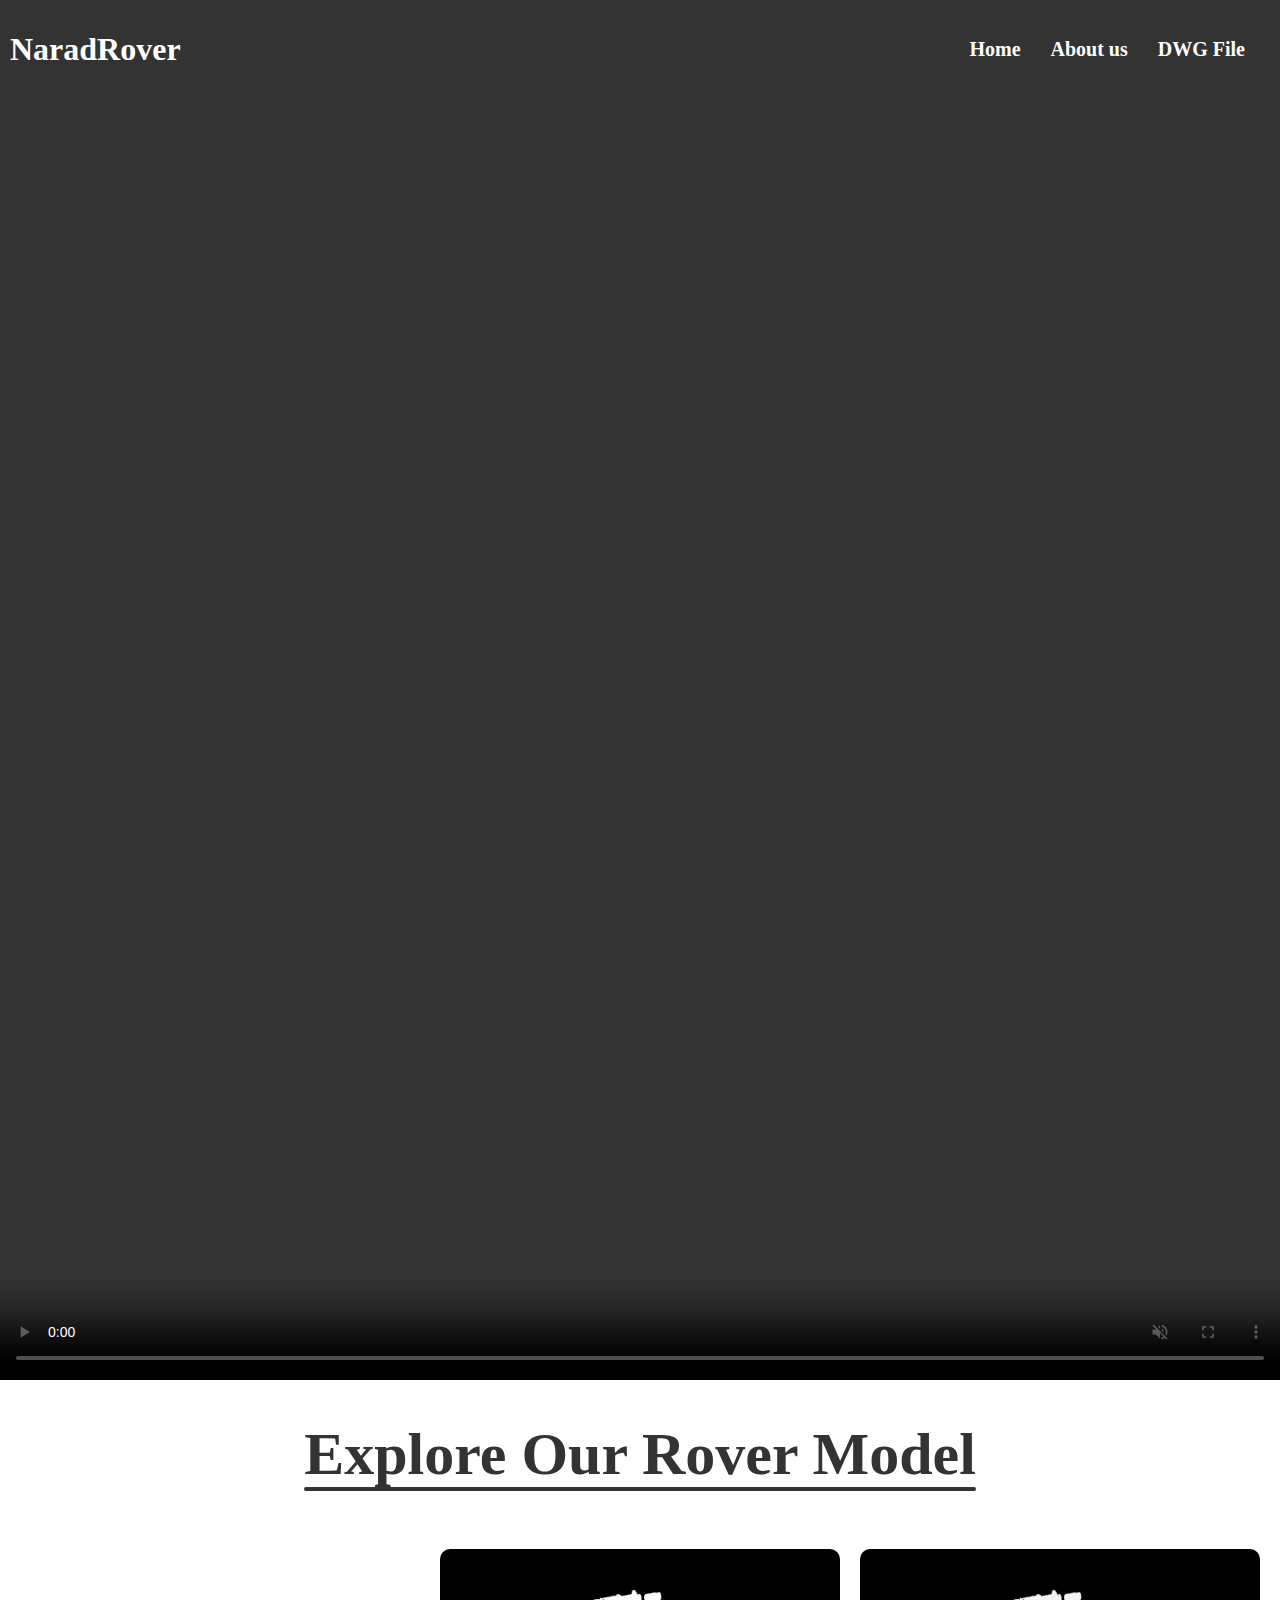
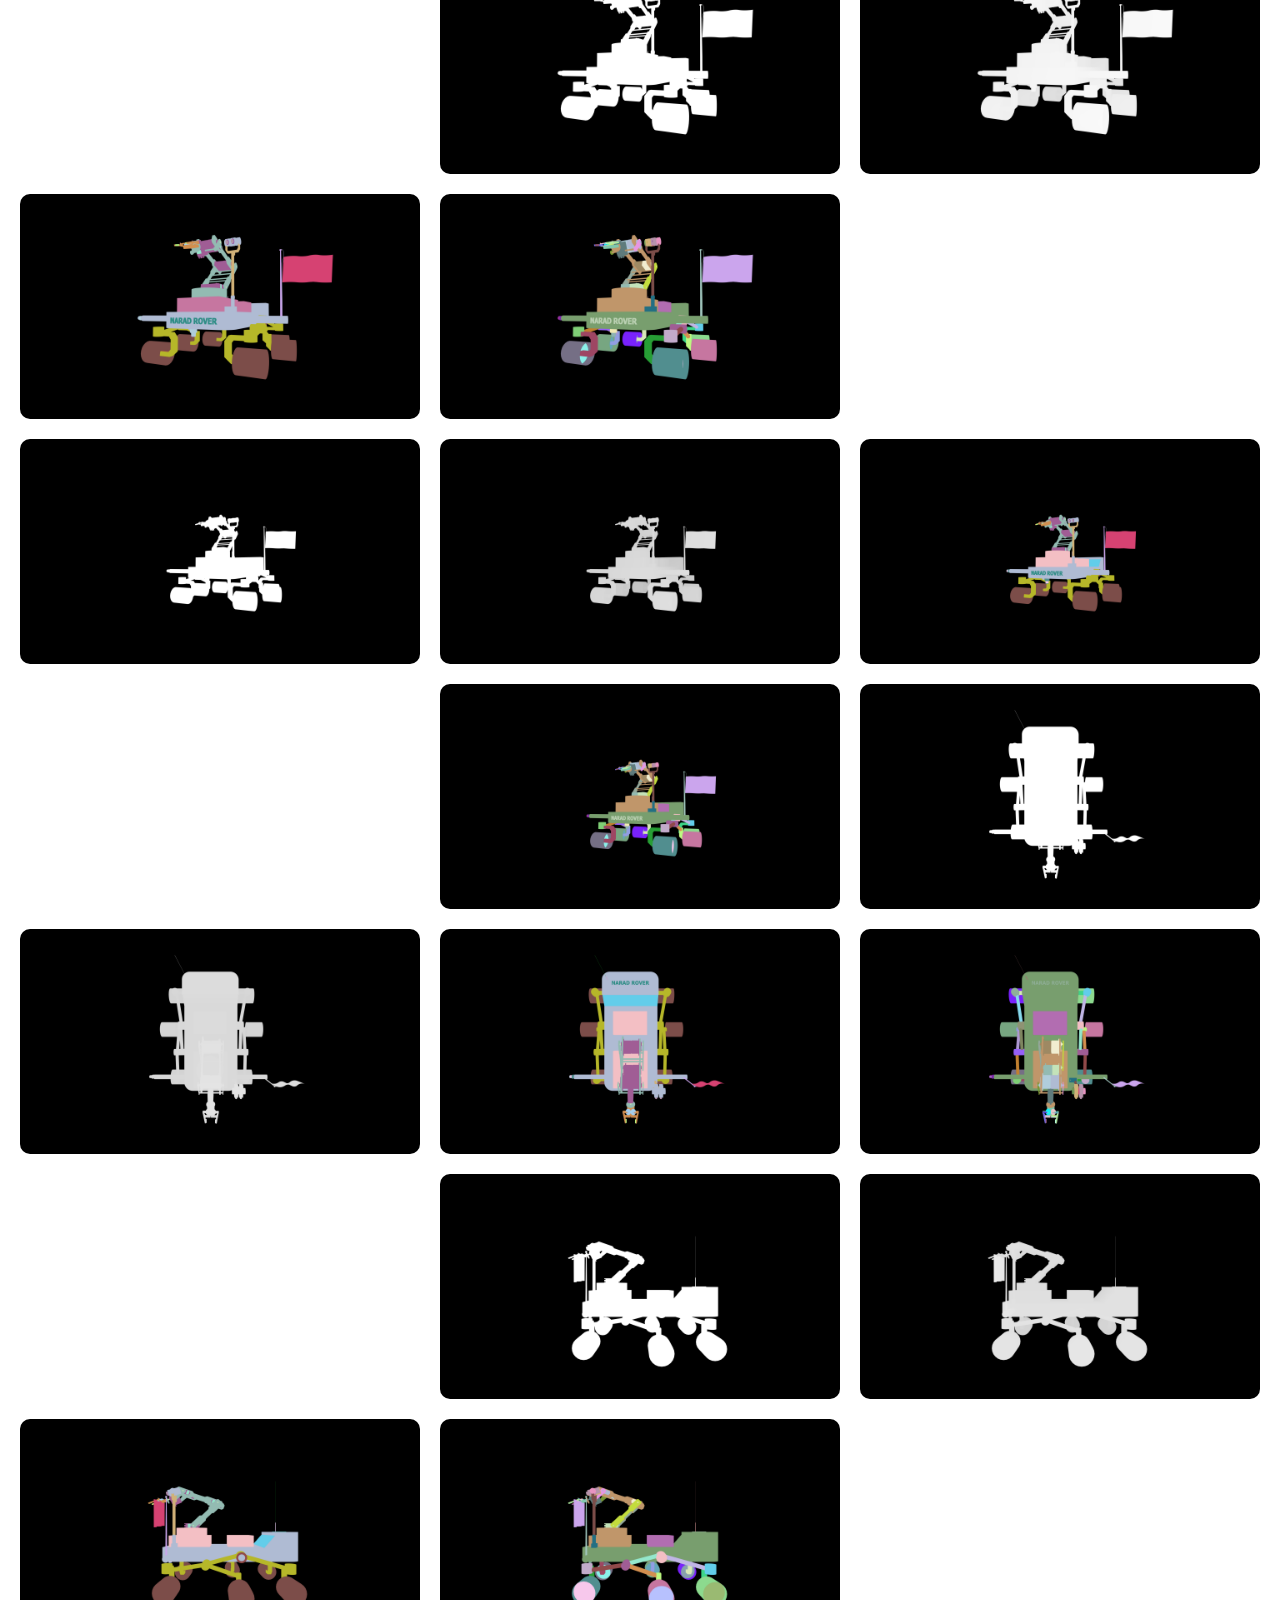
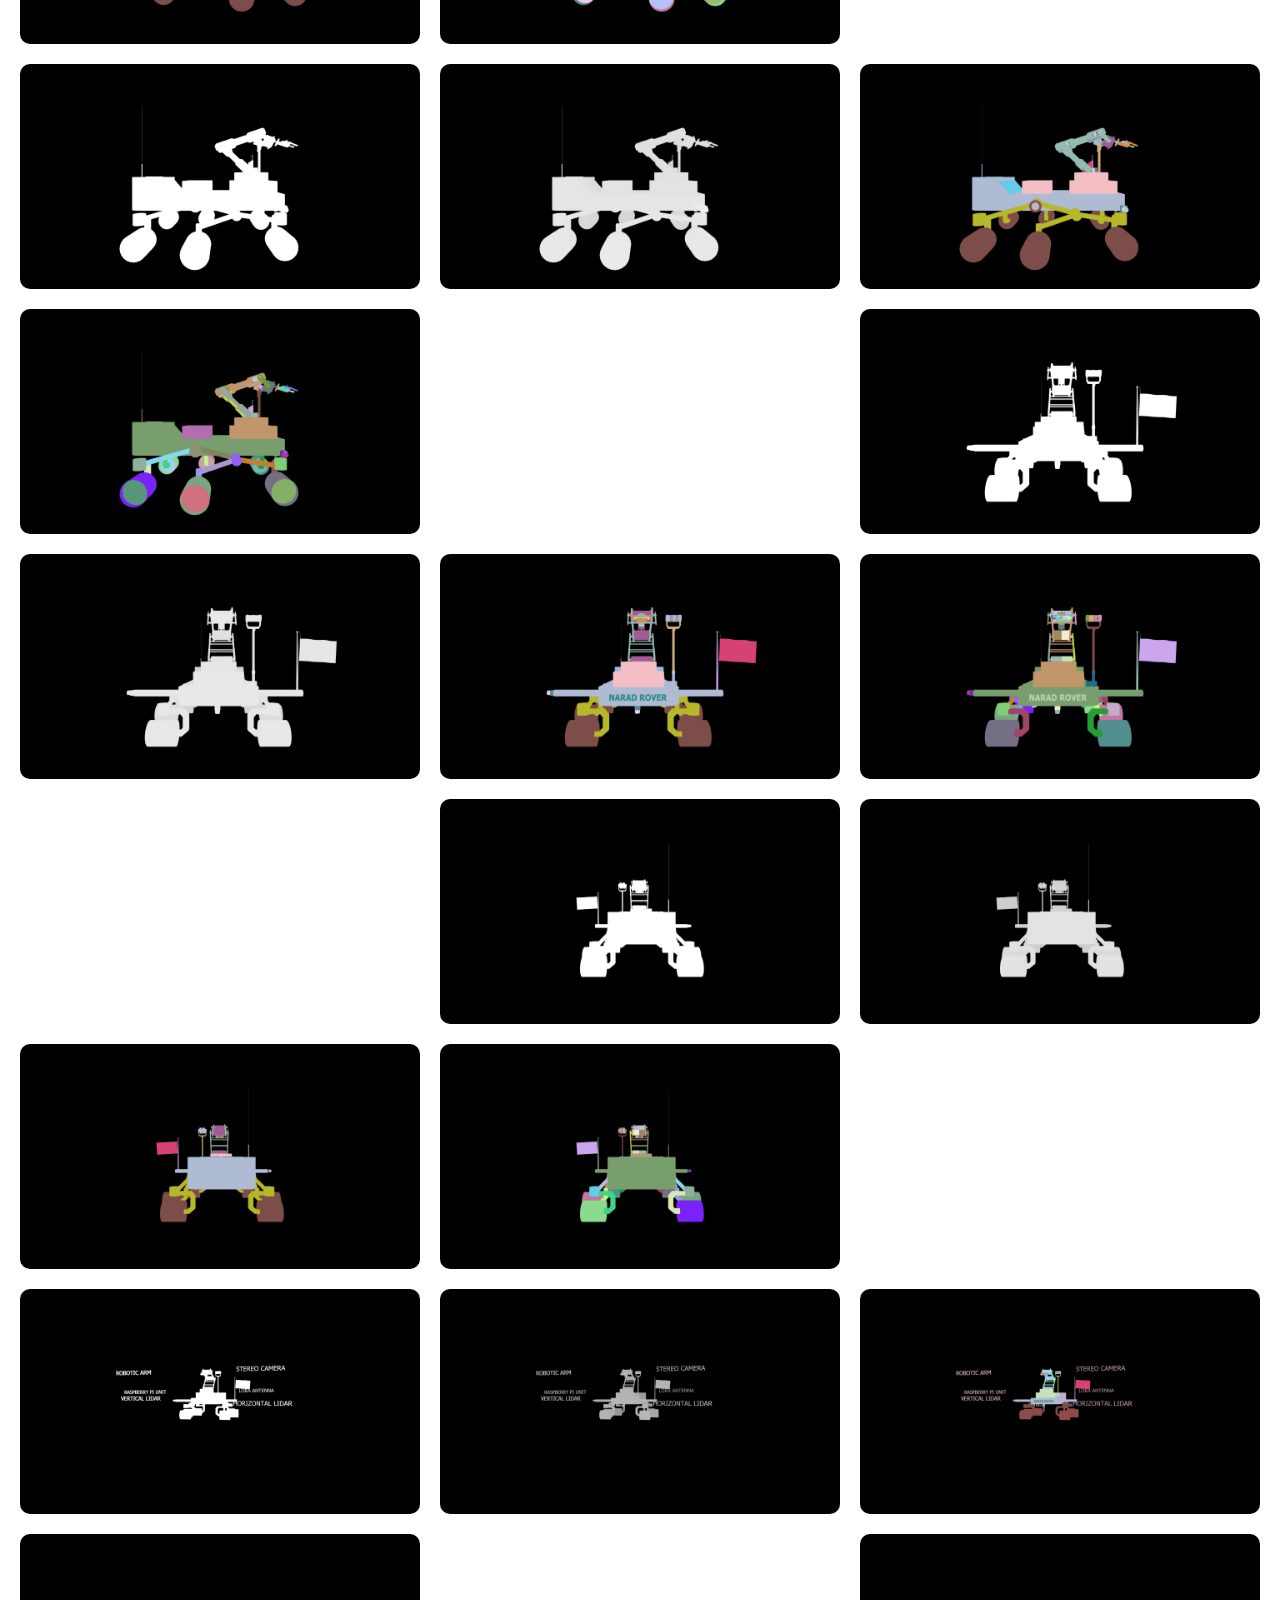
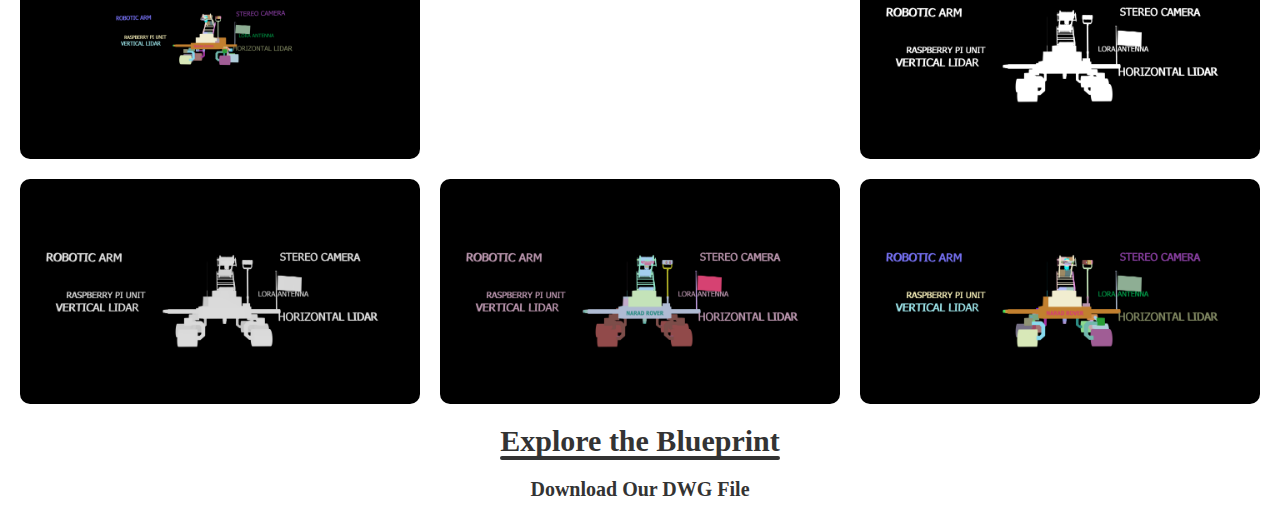
==== index.html @ 0e44ee7e "first commit" ====
<!DOCTYPE html>
<html lang="en">
<head>
  <meta charset="UTF-8">
  <meta name="viewport" content="width=device-width, initial-scale=1.0">
  <title>360-Degree Model Viewer</title>
  <link rel="stylesheet" href="./style.css">
</head>
<body>
    
     <header class="header">
        <div class="logo">
            <h1>NaradRover</h1>
        </div>
        <div class="Side-Menu">
            <div><a href="./index.html">Home</a></div>
            <div > <a href="./Aboutus.html"> About us </a></div>
            <div><a href="./Models/rover v1.dwg">DWG File</a></div>
        </div>
     </header>

     <main class="Main">
        <div class="video">
            
            <video autoplay controls loop muted width="500px" height="500px">
                <source src="./videos/Rover.mp4" type="video/mp4">
            </video>
        </div>

     </main>

     <div class="heading">
         <h1>Explore Our Rover Model</h1>
     </div>

     <div class="grid">
         
        <img src="./Models/textures/Enscape_2024-01-14-01-38-11.png" alt="">
        <img src="./Models/textures/Enscape_2024-01-14-01-38-11_alphaMask.png" alt="">
        <img src="./Models/textures/Enscape_2024-01-14-01-38-11_depth.png" alt="">
        <img src="./Models/textures/Enscape_2024-01-14-01-38-11_materialId.png" alt="">
        <img src="./Models/textures/Enscape_2024-01-14-01-38-11_objectId.png" alt="">
        <img src="./Models/textures/Enscape_2024-01-14-01-54-57.png" alt="">
        <img src="./Models/textures/Enscape_2024-01-14-01-54-57_alphaMask.png" alt="">
        <img src="./Models/textures/Enscape_2024-01-14-01-54-57_depth.png" alt="">
        <img src="./Models/textures/Enscape_2024-01-14-01-54-57_materialId.png" alt="">
        <img src="./Models/textures/Enscape_2024-01-14-01-57-29.png" alt="">
        <img src="./Models/textures/Enscape_2024-01-14-01-54-57_objectId.png" alt="">
        <img src="./Models/textures/Enscape_2024-01-14-01-57-29_alphaMask.png" alt="">
        <img src="./Models/textures/Enscape_2024-01-14-01-57-29_depth.png" alt="">
        <img src="./Models/textures/Enscape_2024-01-14-01-57-29_materialId.png" alt="">
        <img src="./Models/textures/Enscape_2024-01-14-01-57-29_objectId.png" alt="">
        <img src="./Models/textures/Enscape_2024-01-14-01-58-51.png" alt="">
        <img src="./Models/textures/Enscape_2024-01-14-01-58-51_alphaMask.png" alt="">
        <img src="./Models/textures/Enscape_2024-01-14-01-58-51_depth.png" alt="">
        <img src="./Models/textures/Enscape_2024-01-14-01-58-51_materialId.png" alt="">
        <img src="./Models/textures/Enscape_2024-01-14-01-58-51_objectId.png" alt="">
        <img src="./Models/textures/Enscape_2024-01-14-02-00-22.png" alt="">
        <img src="./Models/textures/Enscape_2024-01-14-02-00-22_alphaMask.png" alt="">
        <img src="./Models/textures/Enscape_2024-01-14-02-00-22_depth.png" alt="">
        <img src="./Models/textures/Enscape_2024-01-14-02-00-22_materialId.png" alt="">
        <img src="./Models/textures/Enscape_2024-01-14-02-00-22_objectId.png" alt="">
        <img src="./Models/textures/Enscape_2024-01-14-02-02-03.png" alt="">
        <img src="./Models/textures/Enscape_2024-01-14-02-02-03_alphaMask.png" alt="">
        <img src="./Models/textures/Enscape_2024-01-14-02-02-03_depth.png" alt="">
        <img src="./Models/textures/Enscape_2024-01-14-02-02-03_materialId.png" alt="">
        <img src="./Models/textures/Enscape_2024-01-14-02-02-03_objectId.png" alt="">
        <img src="./Models/textures/Enscape_2024-01-14-02-03-13.png" alt="">
        <img src="./Models/textures/Enscape_2024-01-14-02-03-13_alphaMask.png" alt="">
        <img src="./Models/textures/Enscape_2024-01-14-02-03-13_depth.png" alt="">
        <img src="./Models/textures/Enscape_2024-01-14-02-03-13_materialId.png" alt="">
        <img src="./Models/textures/Enscape_2024-01-14-02-03-13_objectId.png" alt="">
        <img src="./Models/textures/Enscape_2024-01-14-13-01-37.png" alt="">
        <img src="./Models/textures/Enscape_2024-01-14-13-01-37_alphaMask.png" alt="">
        <img src="./Models/textures/Enscape_2024-01-14-13-01-37_depth.png" alt="">
        <img src="./Models/textures/Enscape_2024-01-14-13-01-37_materialId.png" alt="">
        <img src="./Models/textures/Enscape_2024-01-14-13-01-37_objectId.png" alt="">
        <img src="./Models/textures/Enscape_2024-01-14-13-04-18.png" alt="">
        <img src="./Models/textures/Enscape_2024-01-14-13-04-18_alphaMask.png" alt="">
        <img src="./Models/textures/Enscape_2024-01-14-13-04-18_depth.png" alt="">
        <img src="./Models/textures/Enscape_2024-01-14-13-04-18_materialId.png" alt="">
        <img src="./Models/textures/Enscape_2024-01-14-13-04-18_objectId.png" alt="">
         
    </div>

    <div class="DWG">
        <h1>Explore the Blueprint</h1>
        <div><a href="./Models/rover v1.dwg">Download Our DWG File</a></div>
     
    </div>

  <div id="scene-container"></div>
  <script type="module" src="./main.js"></script>
</body>
</html>
---- style.css ----
body {
    margin: 0;
    padding: 0;
    box-sizing: border-box;
    /* overflow: hidden; */
  }

  .header a{
    text-decoration: none;
    color: #fff;
    font-size: 20px;
    font-weight: 600;
    padding: 10px;
    border-radius: 10px;
    transition: all 0.3s ease;
  }

  .header{
    background-color: #333;
    color: #fff;
    padding: 10px;
    text-align: center;
    display: flex;
    justify-content: space-between;
    align-items: center;
  }
  .Side-Menu{
    background-color: #333;
    color: #fff;
    padding: 15px;
    text-align: center;
    display: flex;
    justify-content: space-between;
    gap: 10px;
  }
  .Main{
     height: auto;
     width: 100%;
  }


  video {
    width: 100%;
    height: auto;
    display: block;
    overflow:hidden
  }

 .grid {
    display: grid;
    grid-template-columns: repeat(auto-fit, minmax(300px, 1fr));
    gap: 20px; /* Adjust the gap between images */
    padding: 20px;
}

.grid img {
    width: 100%;
    height: auto;
    border-radius: 10px; /* Add rounded corners to images */
}


.heading{
        font-size: 30px;
        font-weight: 600;
        width: fit-content;
        height: fit-content;
        color: #333;
        text-align: center;
        /* padding-top: 40px; */
        /* margin-top: 40px; */
        /* margin: 20px 0; */
        margin: auto;
        position: relative;
      /* display: inline-block; */

}

.heading::after{
    content: '';
    position: absolute;
    left: 0;
    bottom: -2px;
    width: 100%;
    height: 4px;
    background: #333;
    border-radius: 10px;
}

.DWG h1{
    font-size: 30px;
    font-weight: 600;
    width: fit-content;
    height: fit-content;
    color: #333;
    text-align: center;
    
    margin: auto;
    position: relative;
  /* display: inline-block; */
}
.DWG div{
    display: flex;
    justify-content: space-between;
    align-items: center;
    padding: 20px;
    gap: 20px;
}

.DWG h1::after{
    content: '';
    position: absolute;
    left: 0;
    bottom: -2px;
    width: 100%;
    height: 4px;
    background: #333;
    border-radius: 10px;
}
.DWG a{
    text-decoration: none;
    color: #333;
    font-size: 20px;
    font-weight: 600;
    text-align: center;
    margin: auto;
    position: relative;
     
}

.Aboutus{
    display: flex;
    font-size: 30px;
    font-weight: 600;
    width: fit-content;
    color: #333;
    text-align: center;
    margin: auto;
    position: relative;
    
}

.Aboutus::after{
    content: '';
    position: absolute;
    left: 0;
    bottom: -2px;
    width: 100%;
    height: 4px;
    background: #333;
    border-radius: 10px;
}
.Aboutus p{
    font-size: medium;
    font-weight: 500;
    color: #333;
    text-align: center;
    margin: auto;

}

@media screen and (max-width: 553px) {

    .logo h1{
        font-size: 15px;
    }
    .header a{
        font-size: 12px;
        
    }
     .Side-Menu{
        gap: 0.5px;
     }

     .heading{
         font-size: 12px;
     }
        .DWG h1{
            font-size: 20px;
    }
    .DWG a{
        font-size: 15px;
    }
}

 
  
  /* #scene-container {
    position: absolute;
    top: 0;
  } */
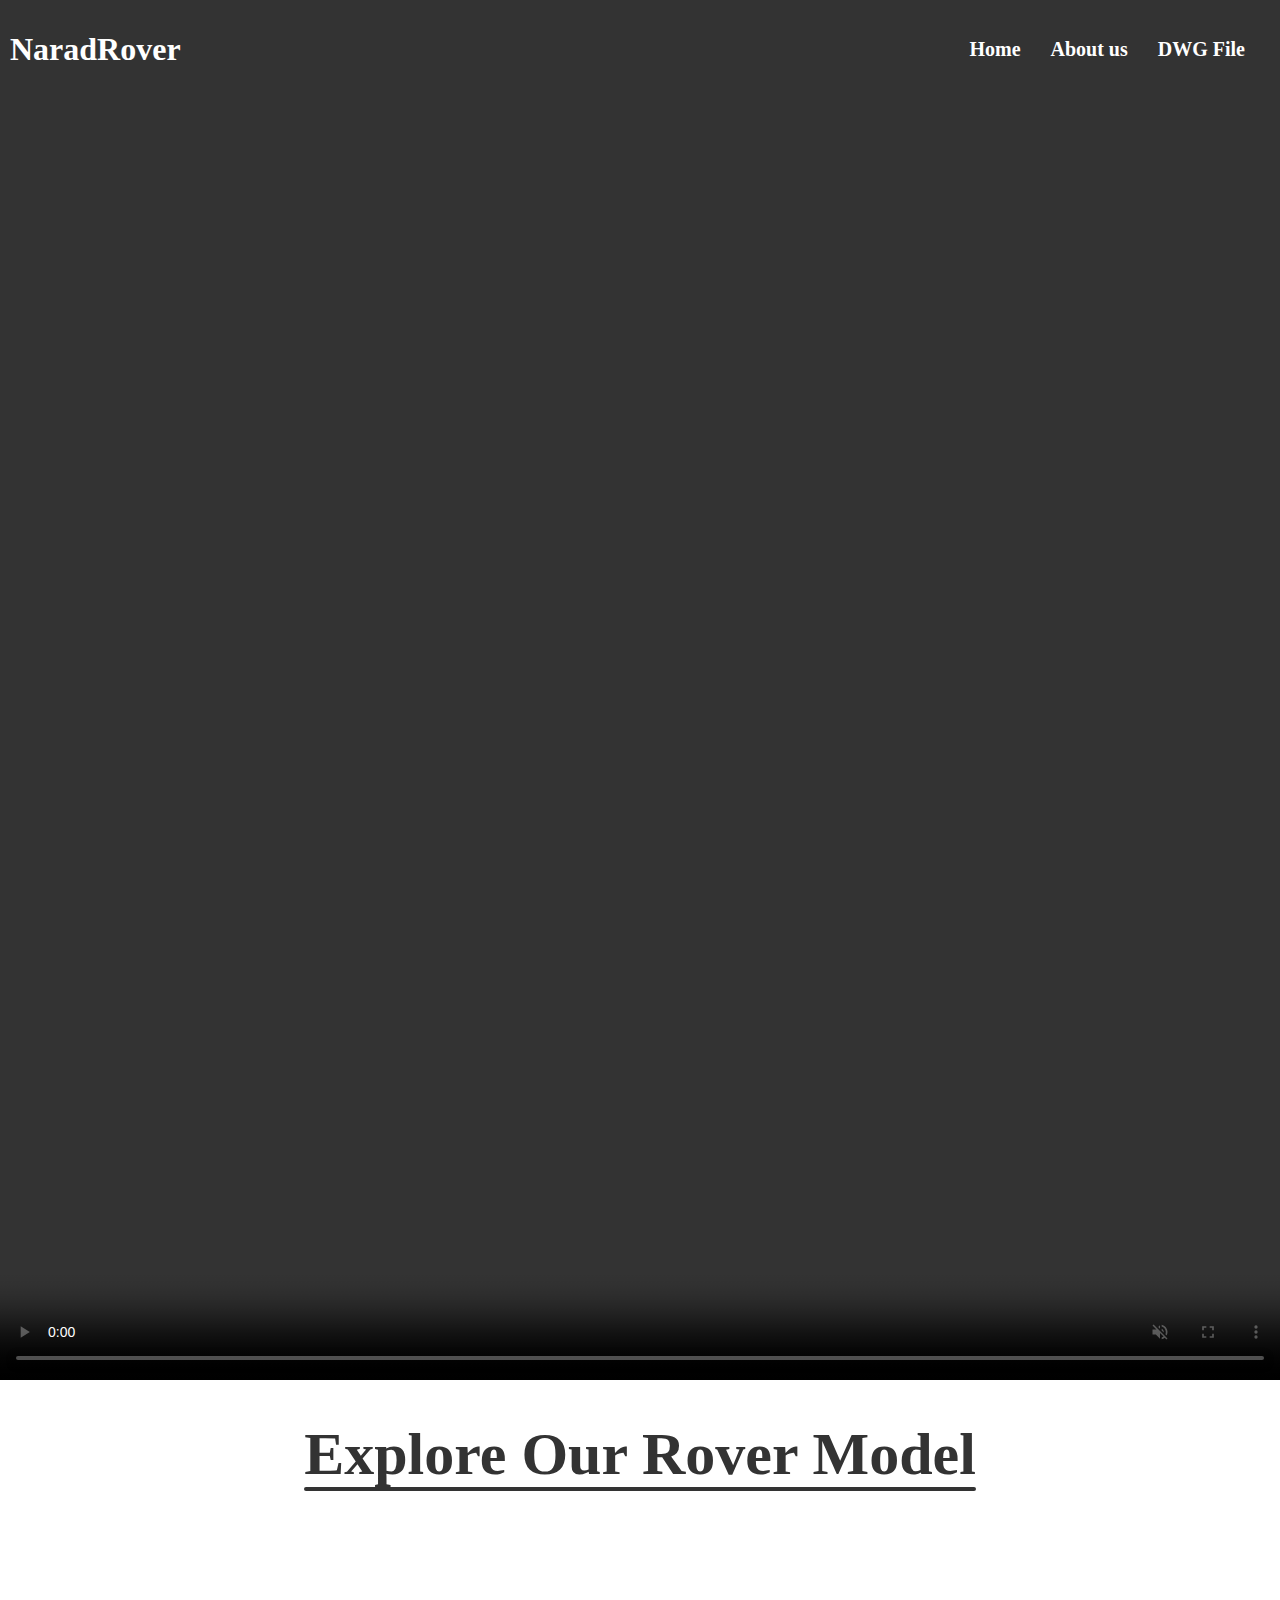
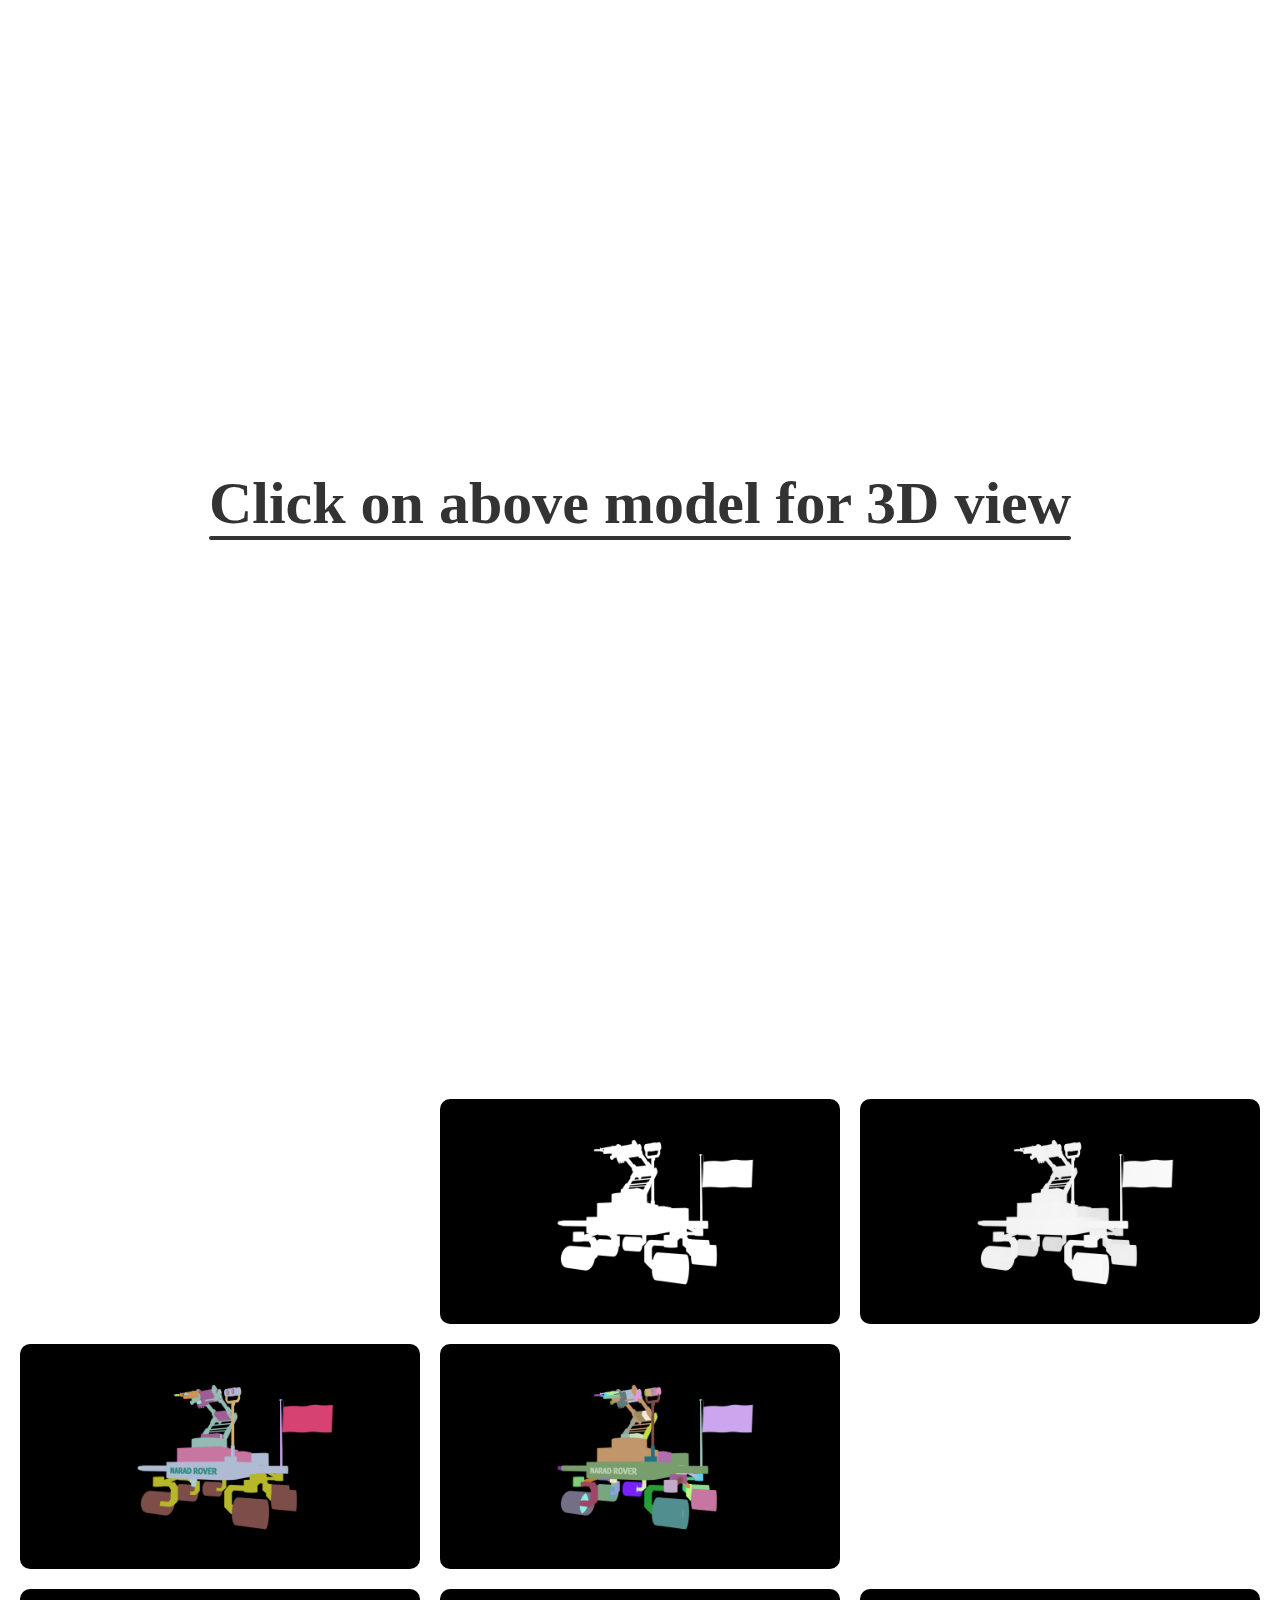
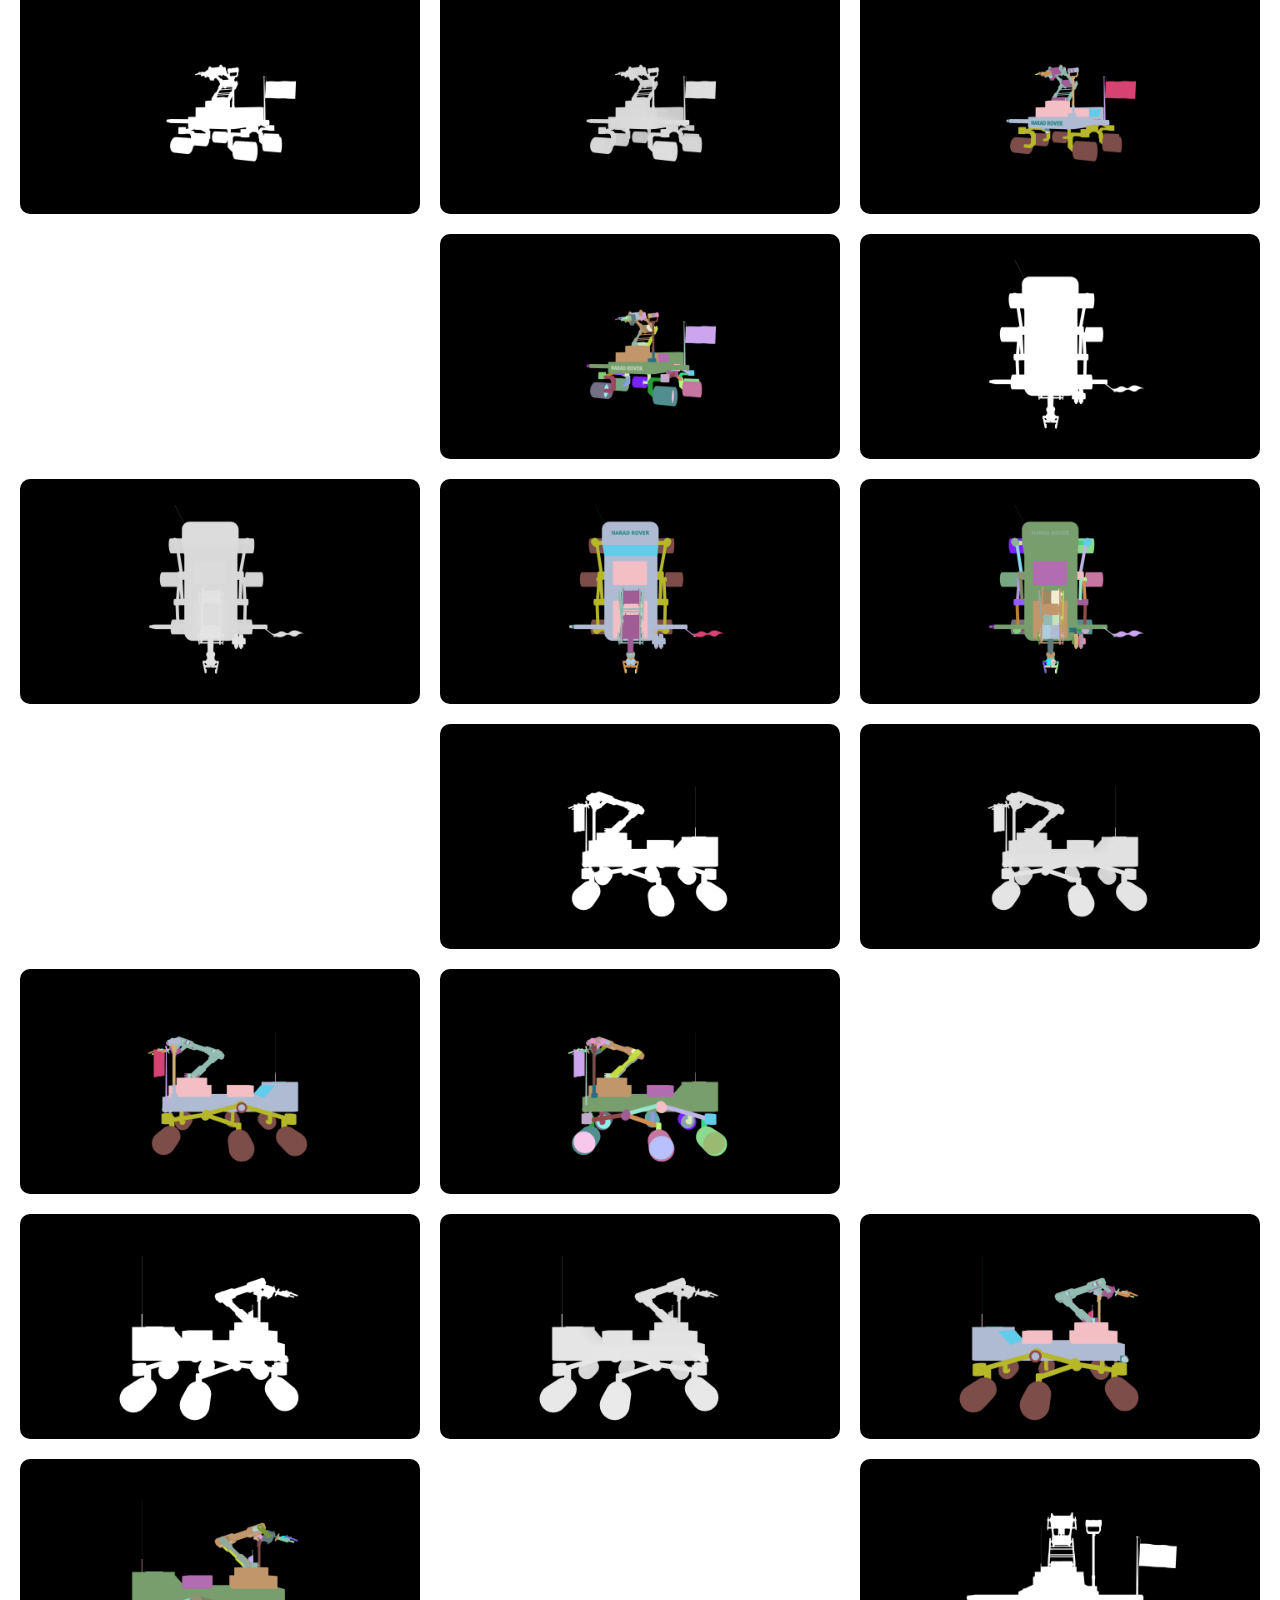
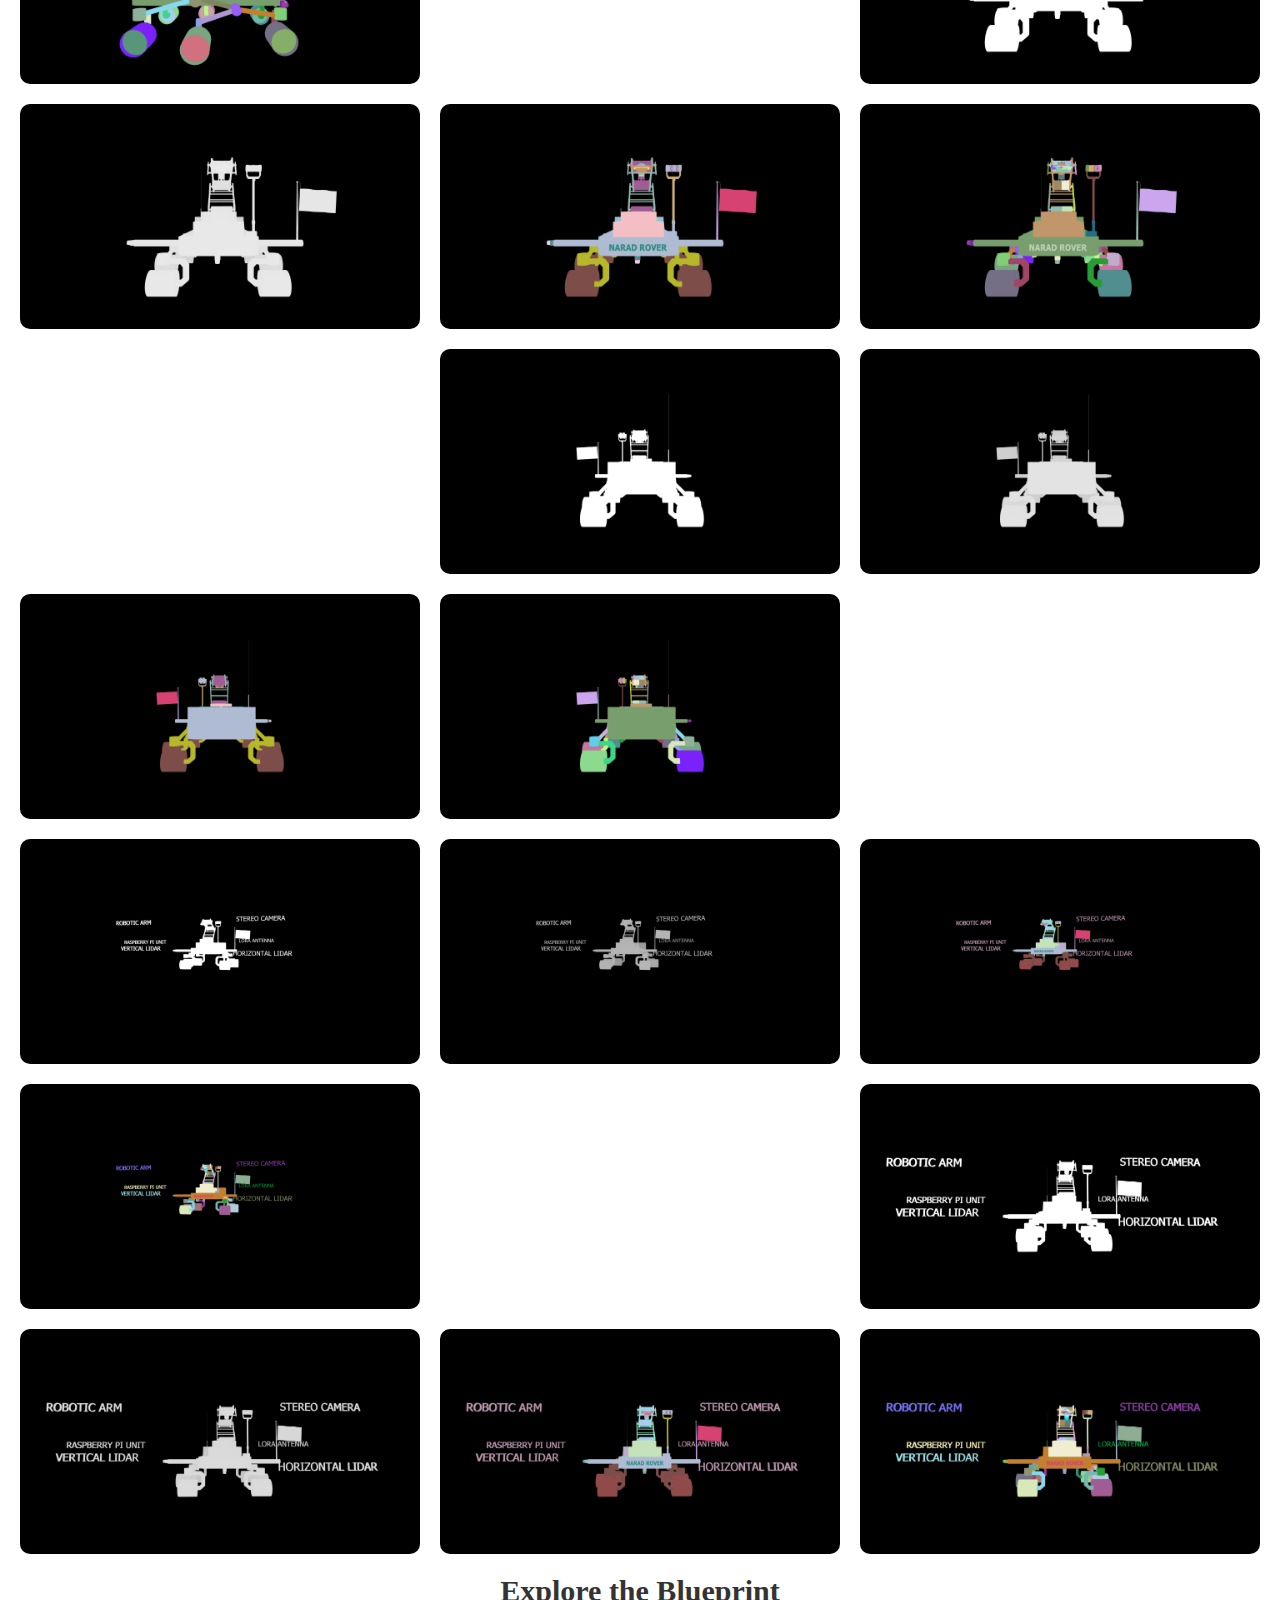
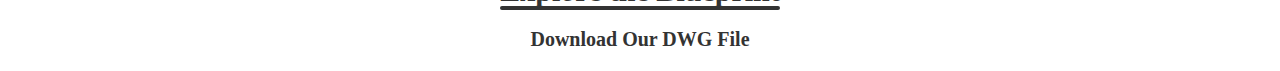
==== commit da7c113e: "add links" ====
--- a/index.html
+++ b/index.html
@@ -5,6 +5,10 @@
   <meta name="viewport" content="width=device-width, initial-scale=1.0">
   <title>360-Degree Model Viewer</title>
   <link rel="stylesheet" href="./style.css">
+  <script src="https://cdnjs.cloudflare.com/ajax/libs/three.js/r128/three.min.js"></script>
+  <script async src="https://unpkg.com/es-module-shims@1.6.3/dist/es-module-shims.js"></script>
+
+
 </head>
 <body>
     
@@ -26,12 +30,19 @@
                 <source src="./videos/Rover.mp4" type="video/mp4">
             </video>
         </div>
-
+        <div class="heading">
+            <h1>Explore Our Rover Model</h1>
+        </div>
+        <iframe src="https://3dwarehouse.sketchup.com/embed/310c393d-9982-4c7b-9741-af17d9cffadd?token=HlanbID8aJU=&binaryName=s21" frameborder="0" scrolling="no" marginheight="0" marginwidth="0" width="1500px" height="500" class="Dvideo" allowfullscreen></iframe>
+        <div class="heading">
+            <h1>Click on above model for 3D view</h1>
+        </div>
+        <div>
+            <iframe width="560" height="500px" class="youtube" src="https://www.youtube.com/embed/5n8Ncb2HYQA?si=Z7Gy1S1mFOMBKxDd" title="YouTube video player" frameborder="0" allow="accelerometer; autoplay; clipboard-write; encrypted-media; gyroscope; picture-in-picture; web-share" allowfullscreen></iframe>
+        </div>
      </main>
 
-     <div class="heading">
-         <h1>Explore Our Rover Model</h1>
-     </div>
+     
 
      <div class="grid">
          
@@ -89,7 +100,8 @@
      
     </div>
 
-  <div id="scene-container"></div>
+  <div id="model-container"></div>
+  <script src="https://cdnjs.cloudflare.com/ajax/libs/three.js/r128/three.min.js"></script>
   <script type="module" src="./main.js"></script>
 </body>
 </html>
--- a/style.css
+++ b/style.css
@@ -43,7 +43,13 @@
     width: 100%;
     height: auto;
     display: block;
-    overflow:hidden
+    overflow:hidden;
+  }
+  .youtube,.Dvideo{
+    width: 100%;
+    
+    display: block;
+    overflow:hidden;
   }
 
  .grid {
@@ -75,6 +81,26 @@
       /* display: inline-block; */
 
 }
+.our_team{
+    display: flex;
+    font-size: 20px;
+    font-weight: 600;
+    width: fit-content;
+    color: #333;
+    text-align: center;
+    margin: auto;
+    position: relative;
+}
+.our_team::after{
+    content: '';
+    position: absolute;
+    left: 0;
+    bottom: -2px;
+    width: 100%;
+    height: 4px;
+    background: #333;
+    border-radius: 10px;
+}
 
 .heading::after{
     content: '';
@@ -157,6 +183,20 @@
     text-align: center;
     margin: auto;
 
+}
+.about_us{
+    display: flex;
+    justify-content: space-between;
+    align-items: center;
+    padding: 20px;
+    gap: 20px;
+}
+
+.Role{
+   font-size: medium;
+   font-weight: 700;
+   margin-top: -10px;
+   font:bold;
 }
 
 @media screen and (max-width: 553px) {
@@ -184,7 +224,10 @@
 }
 
  
-  
+/* #model-container {
+  width: 100vw;
+  height: 100vh;
+} */
   /* #scene-container {
     position: absolute;
     top: 0;
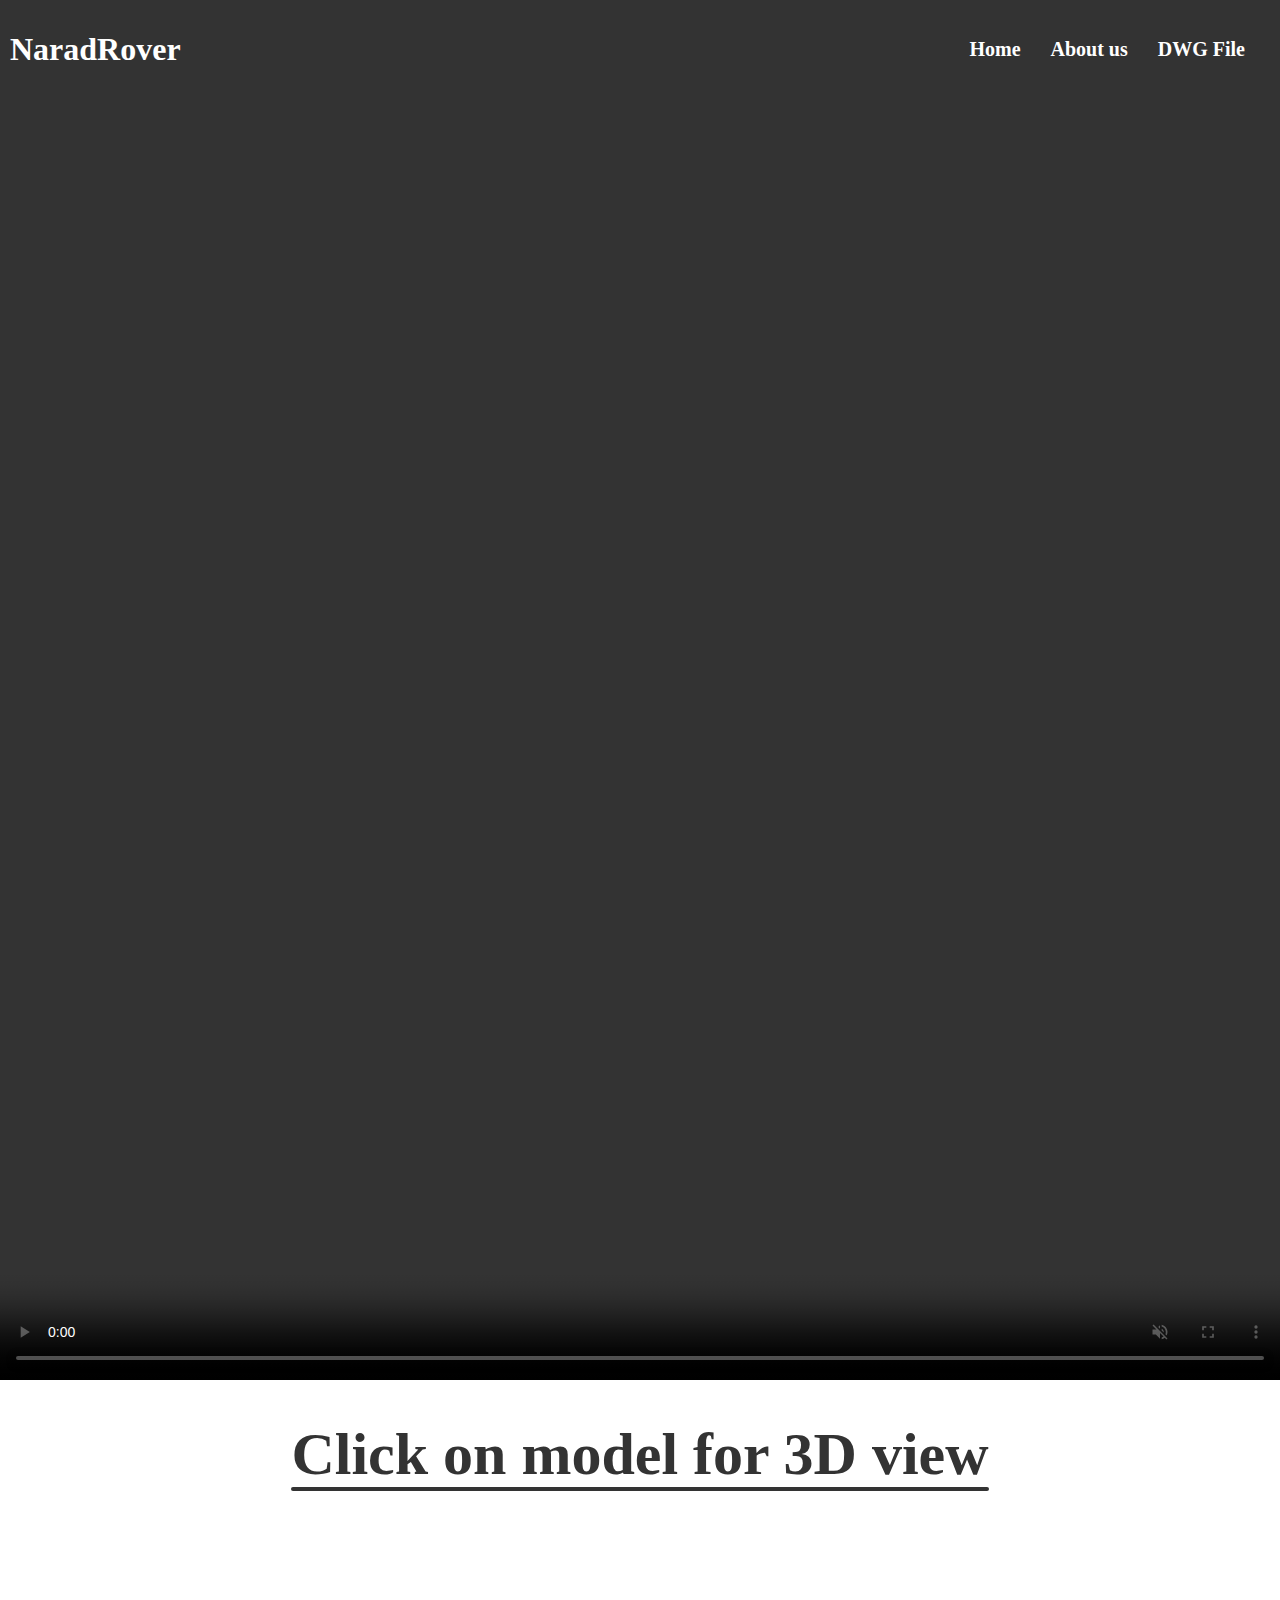
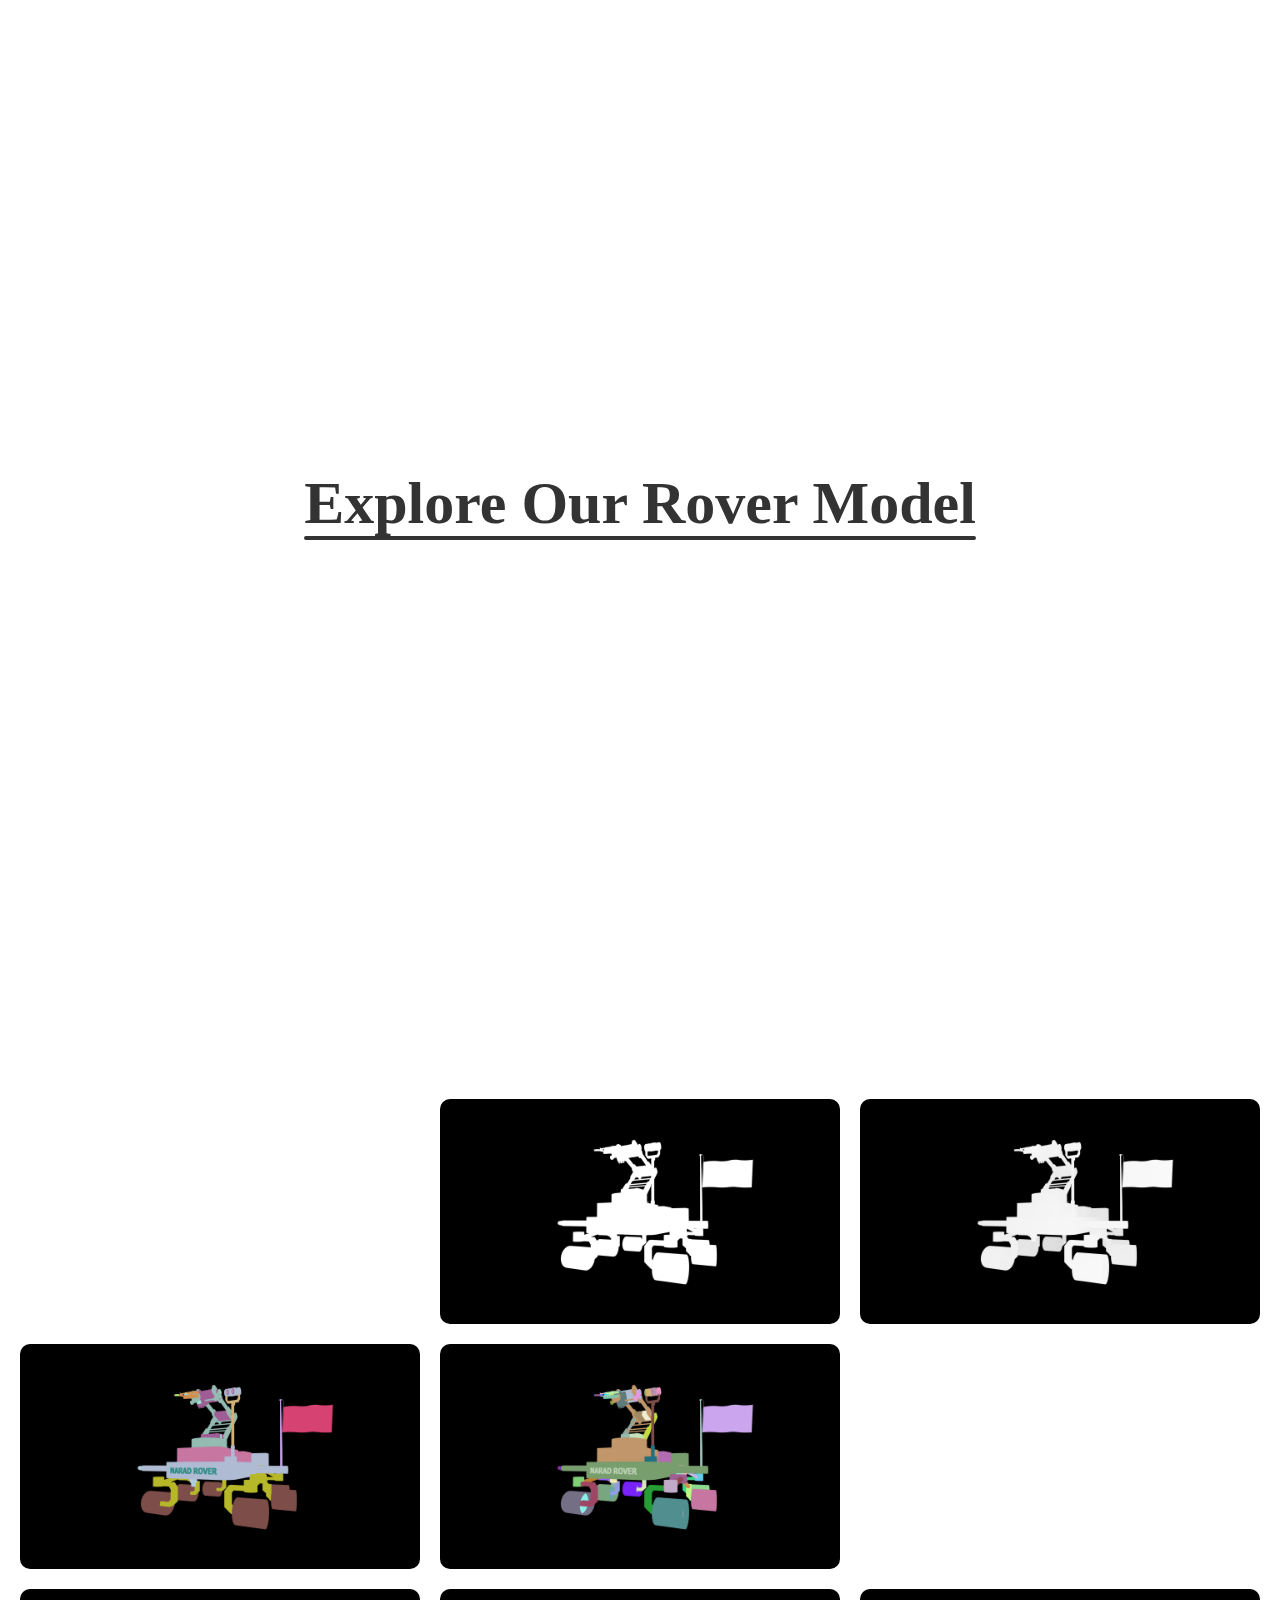
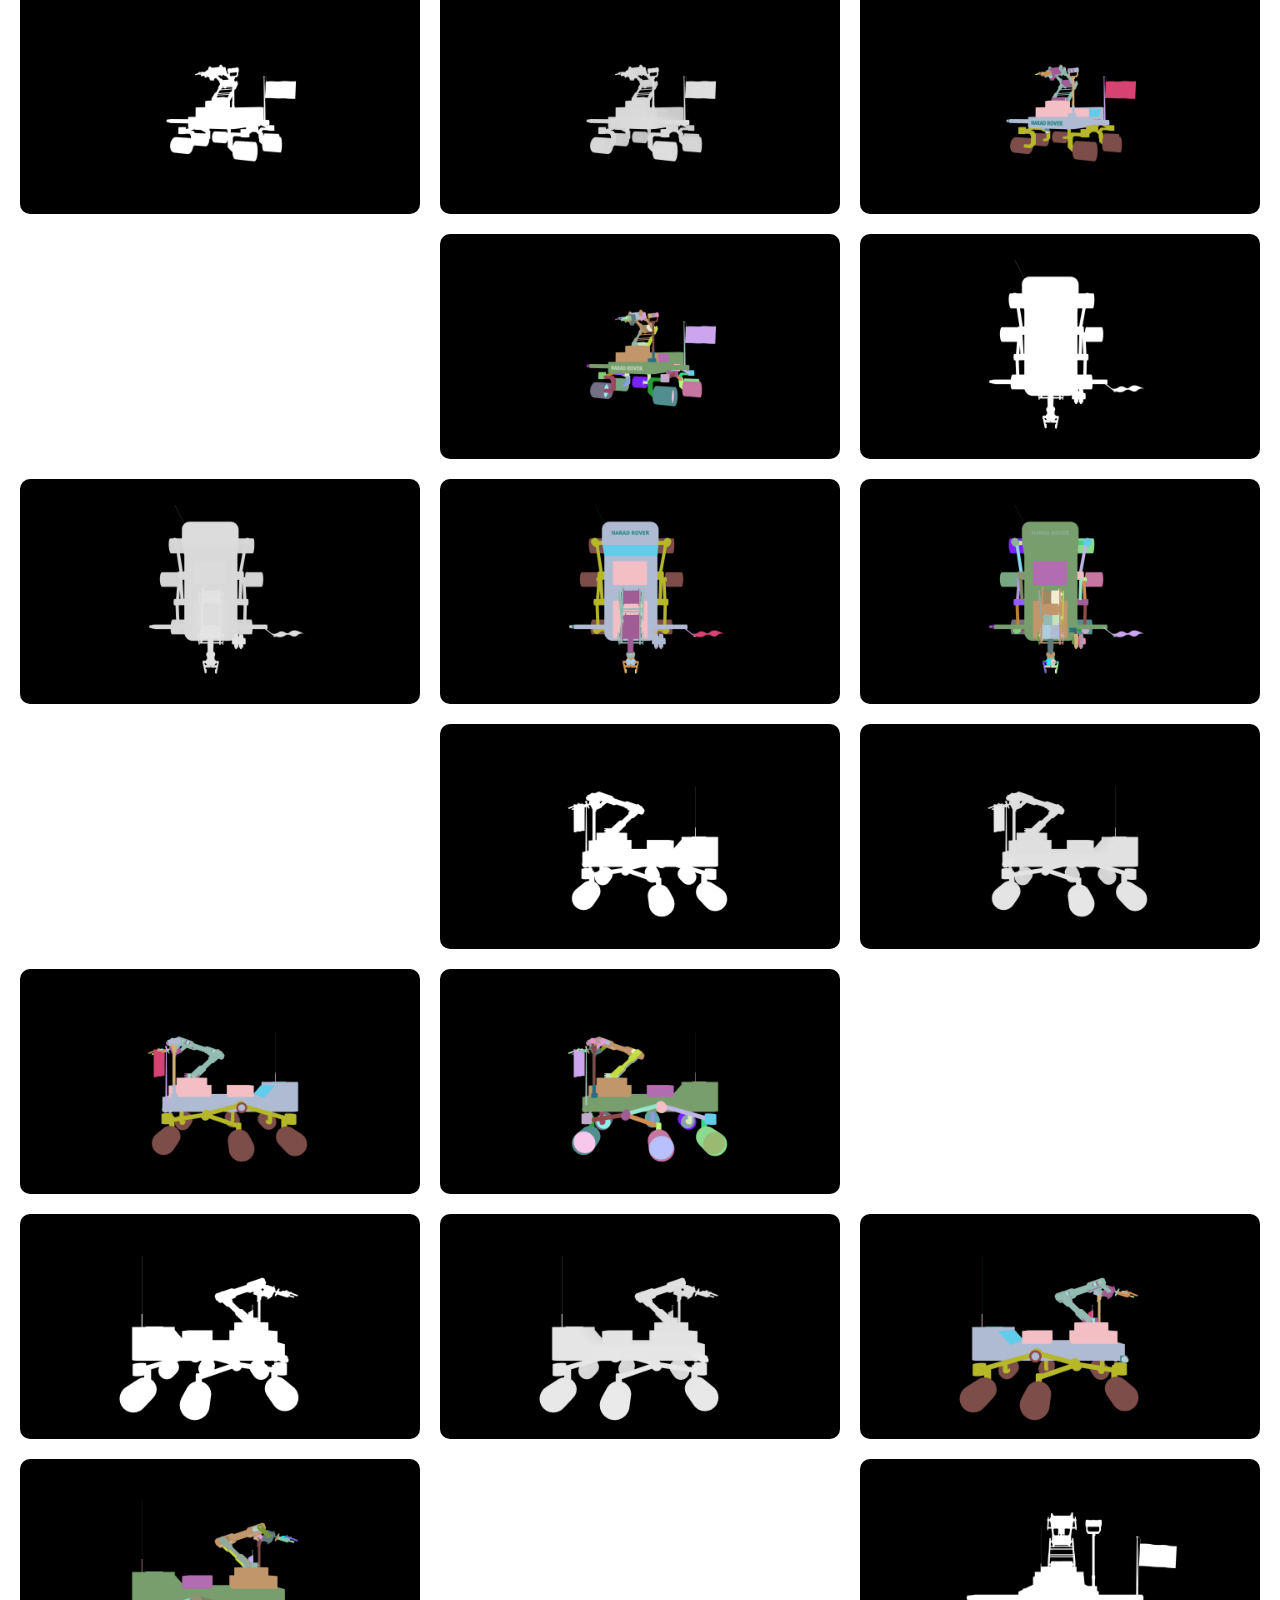
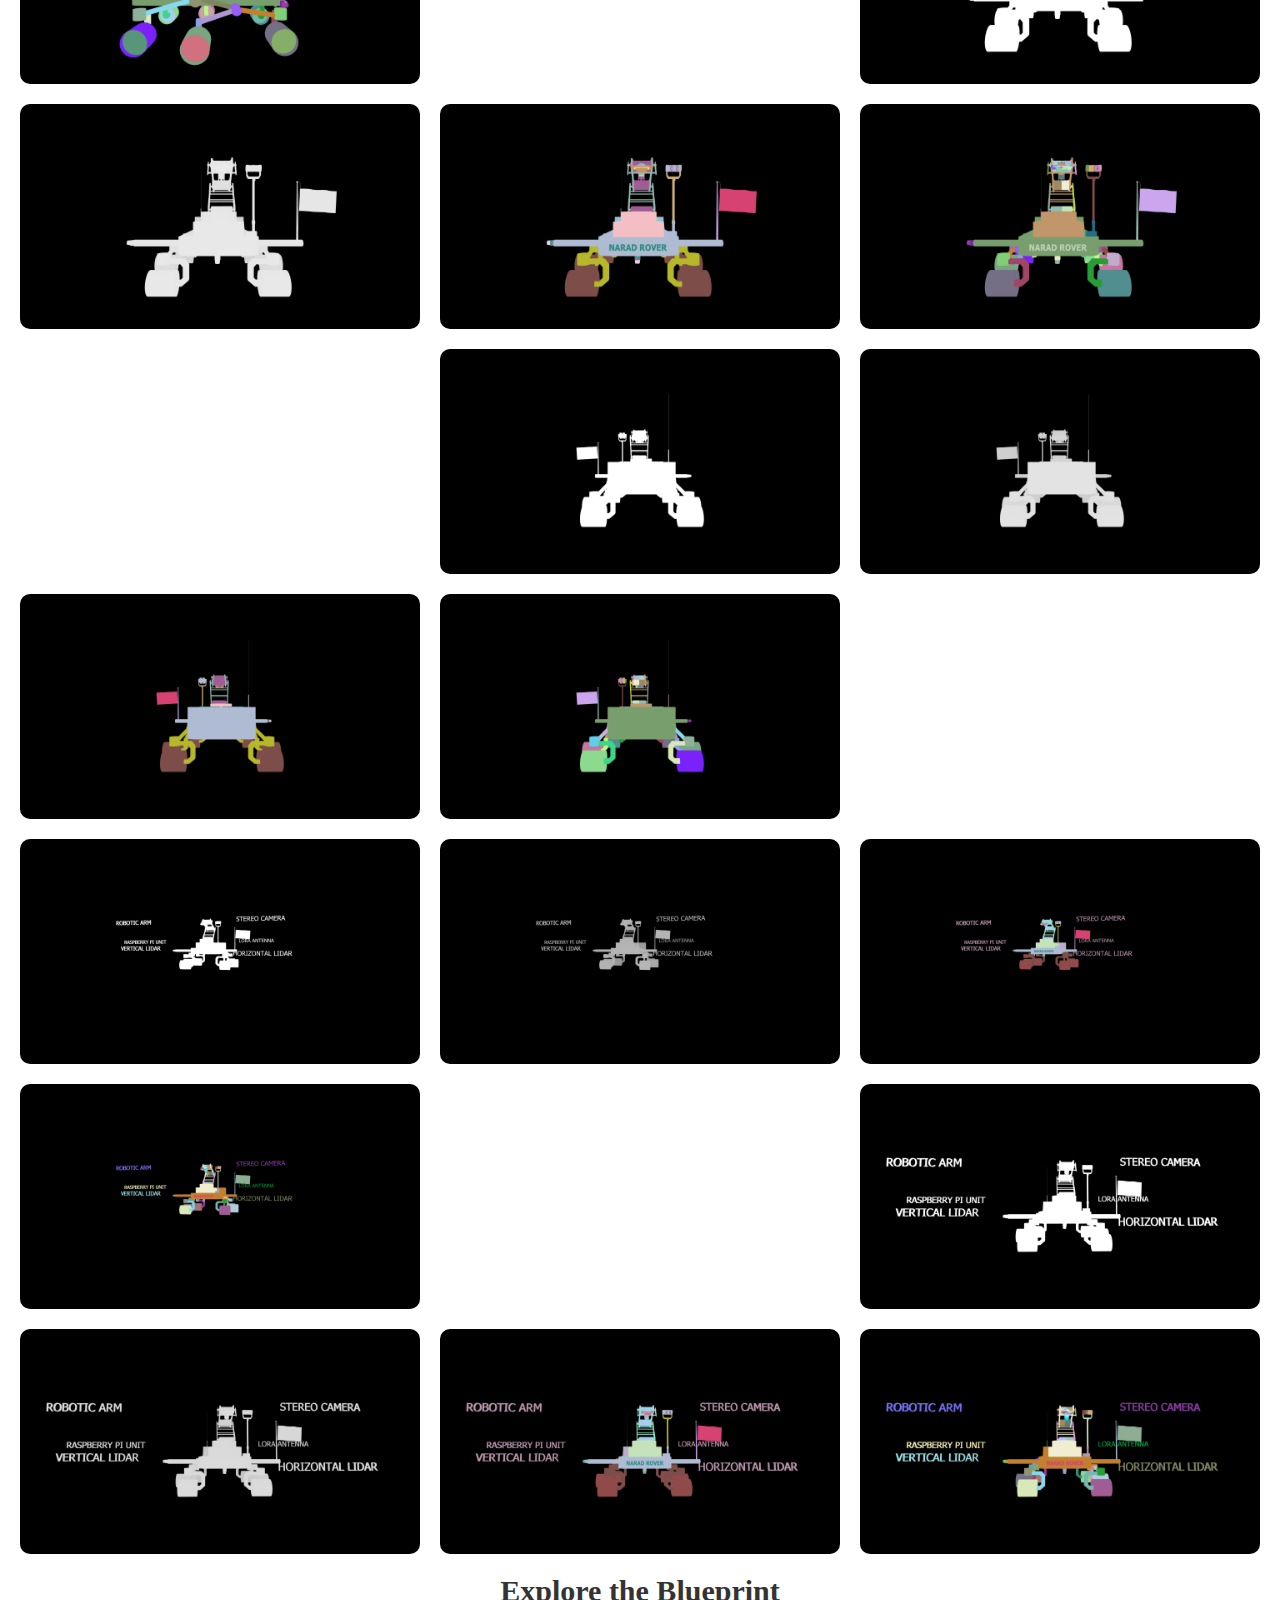
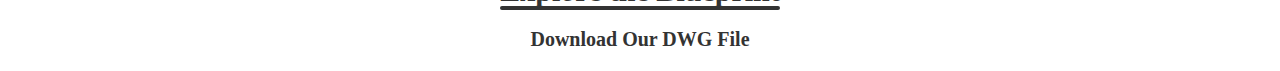
==== commit 51413d22: "modify" ====
--- a/index.html
+++ b/index.html
@@ -31,11 +31,11 @@
             </video>
         </div>
         <div class="heading">
-            <h1>Explore Our Rover Model</h1>
+            <h1>Click on model for 3D view</h1>
         </div>
         <iframe src="https://3dwarehouse.sketchup.com/embed/310c393d-9982-4c7b-9741-af17d9cffadd?token=HlanbID8aJU=&binaryName=s21" frameborder="0" scrolling="no" marginheight="0" marginwidth="0" width="1500px" height="500" class="Dvideo" allowfullscreen></iframe>
         <div class="heading">
-            <h1>Click on above model for 3D view</h1>
+            <h1>Explore Our Rover Model</h1>
         </div>
         <div>
             <iframe width="560" height="500px" class="youtube" src="https://www.youtube.com/embed/5n8Ncb2HYQA?si=Z7Gy1S1mFOMBKxDd" title="YouTube video player" frameborder="0" allow="accelerometer; autoplay; clipboard-write; encrypted-media; gyroscope; picture-in-picture; web-share" allowfullscreen></iframe>
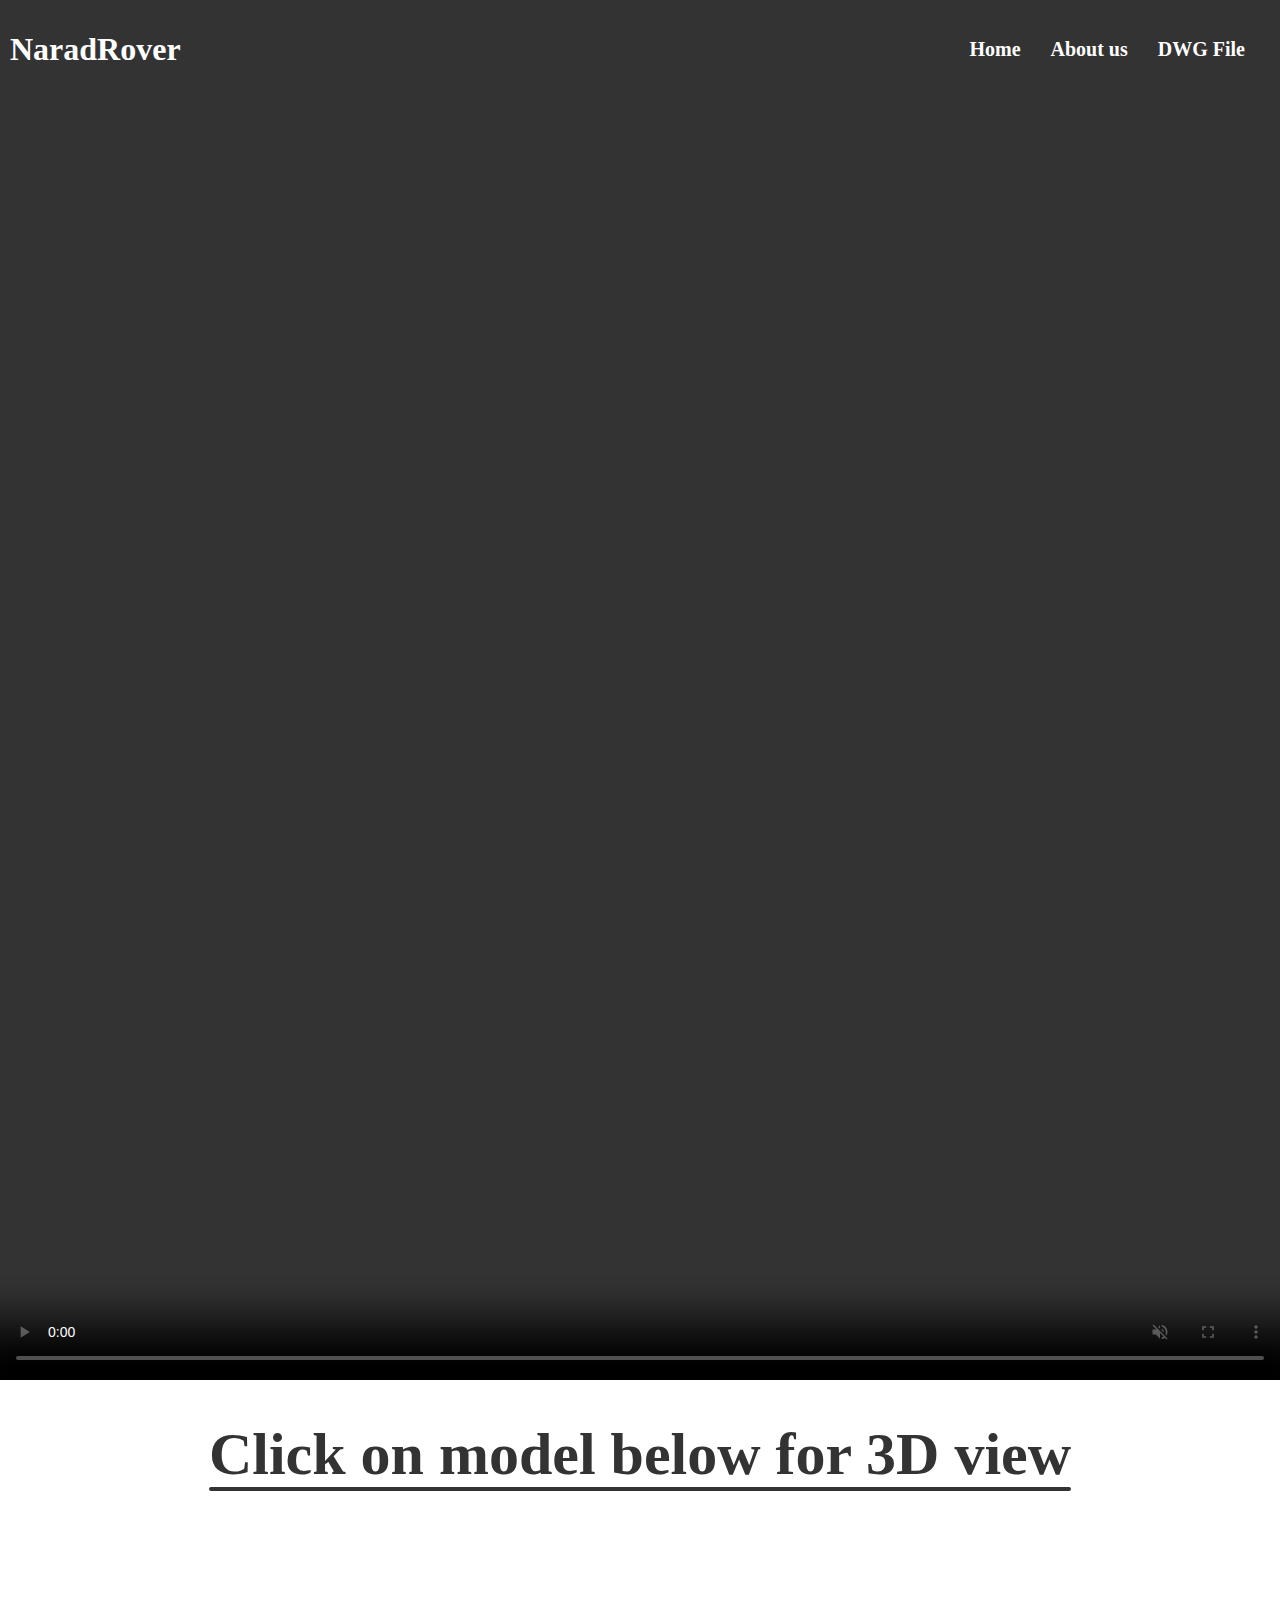
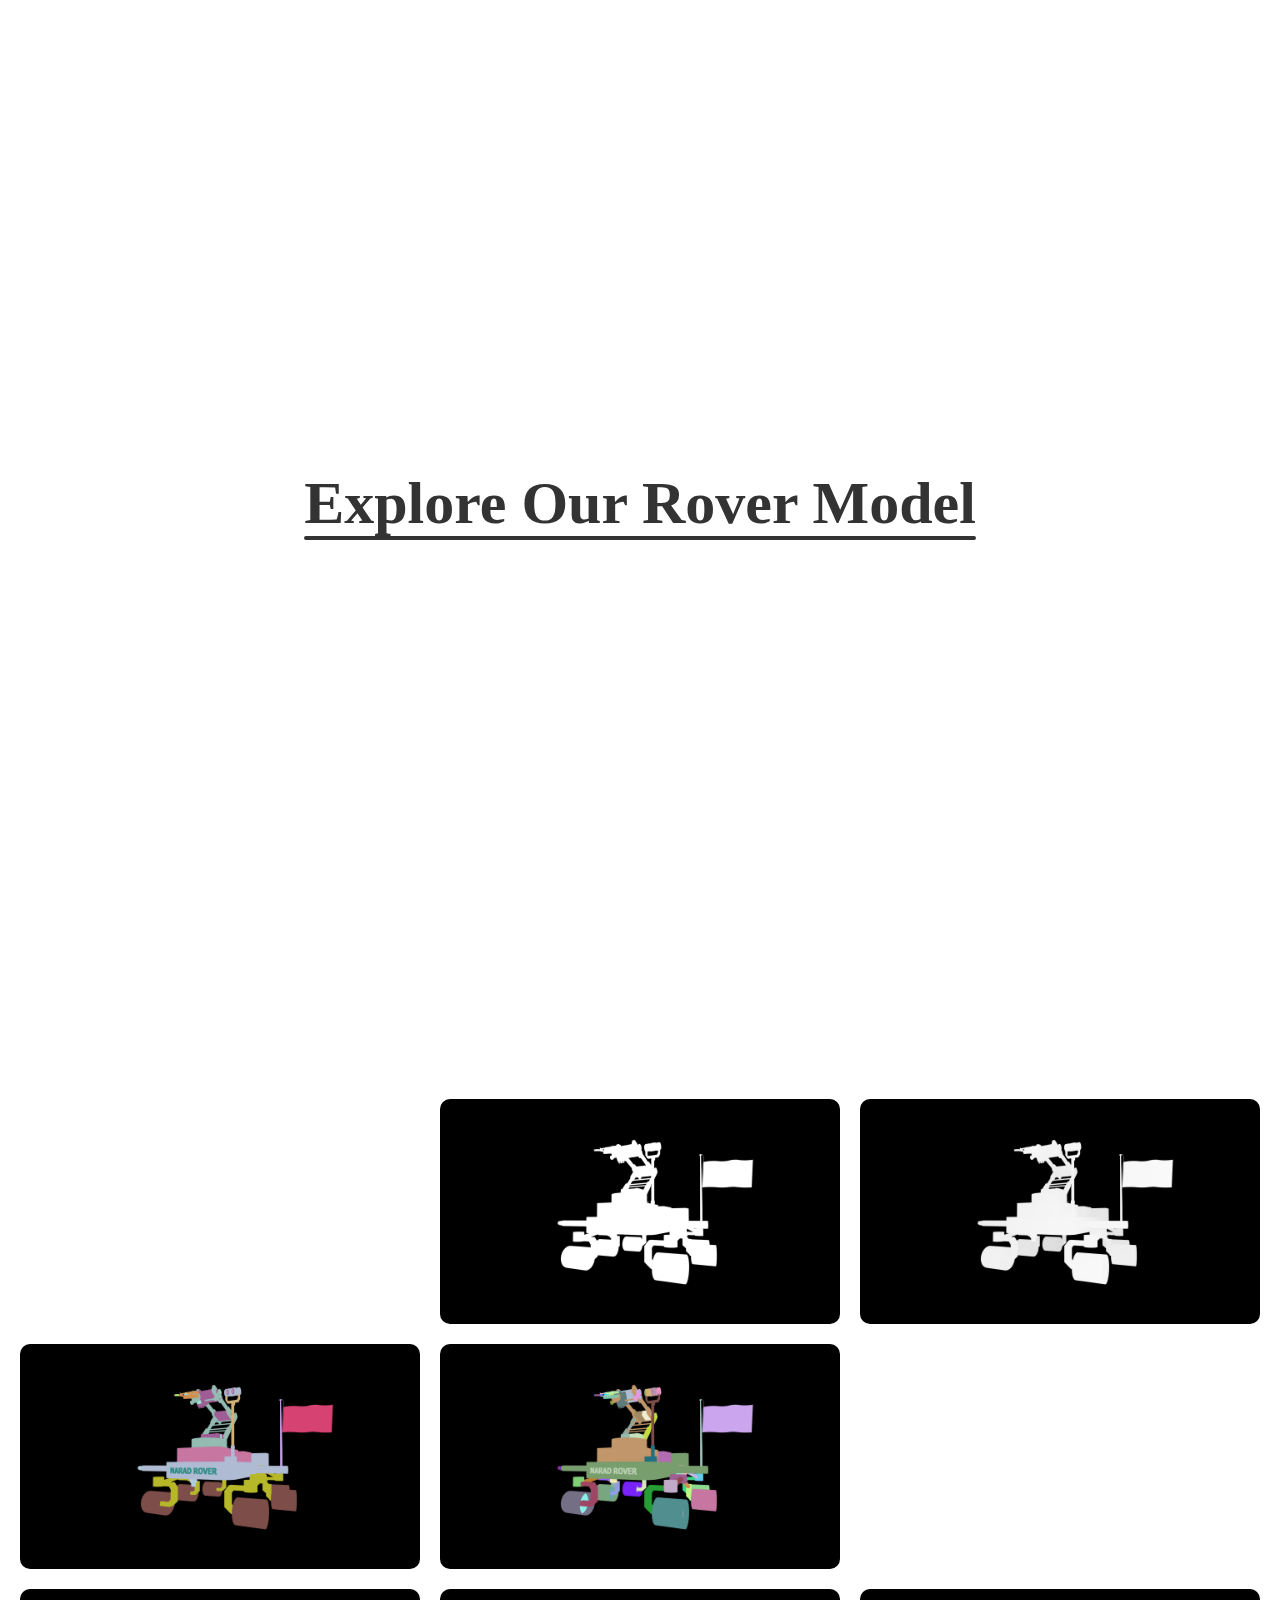
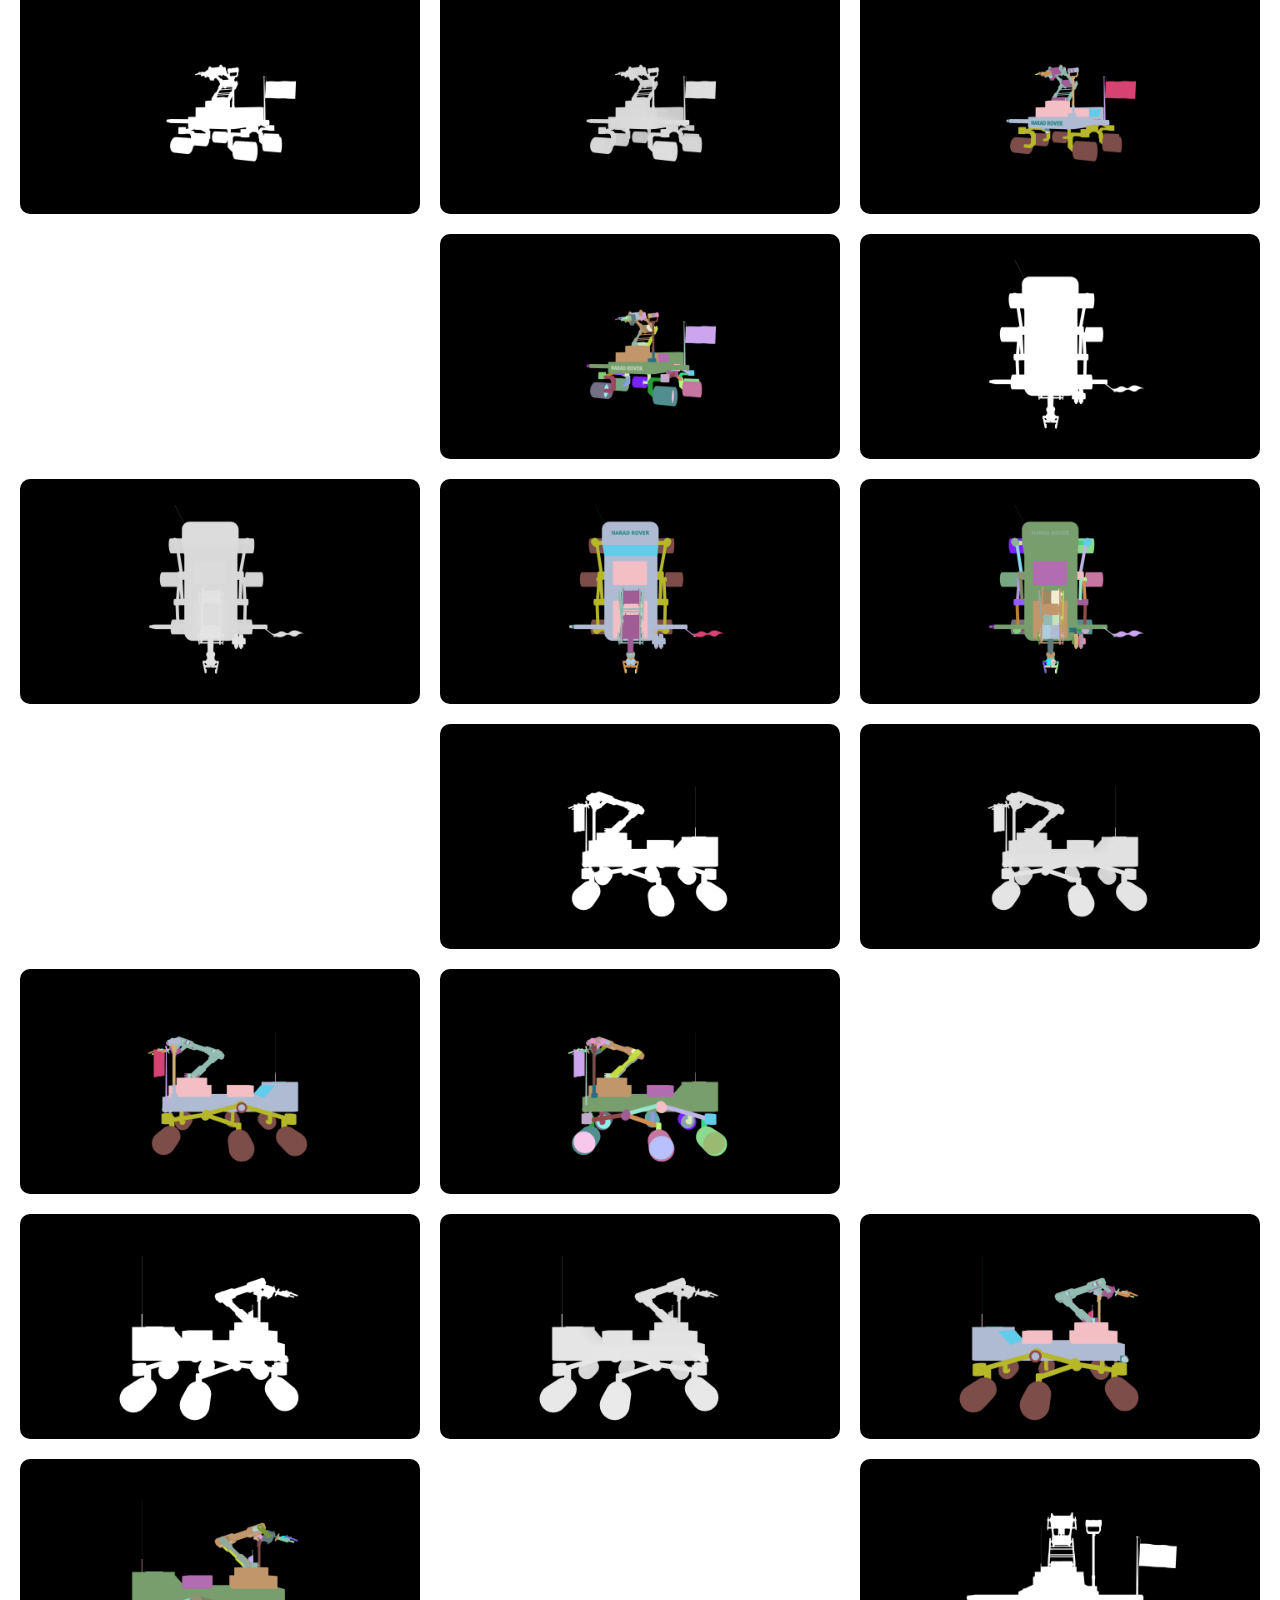
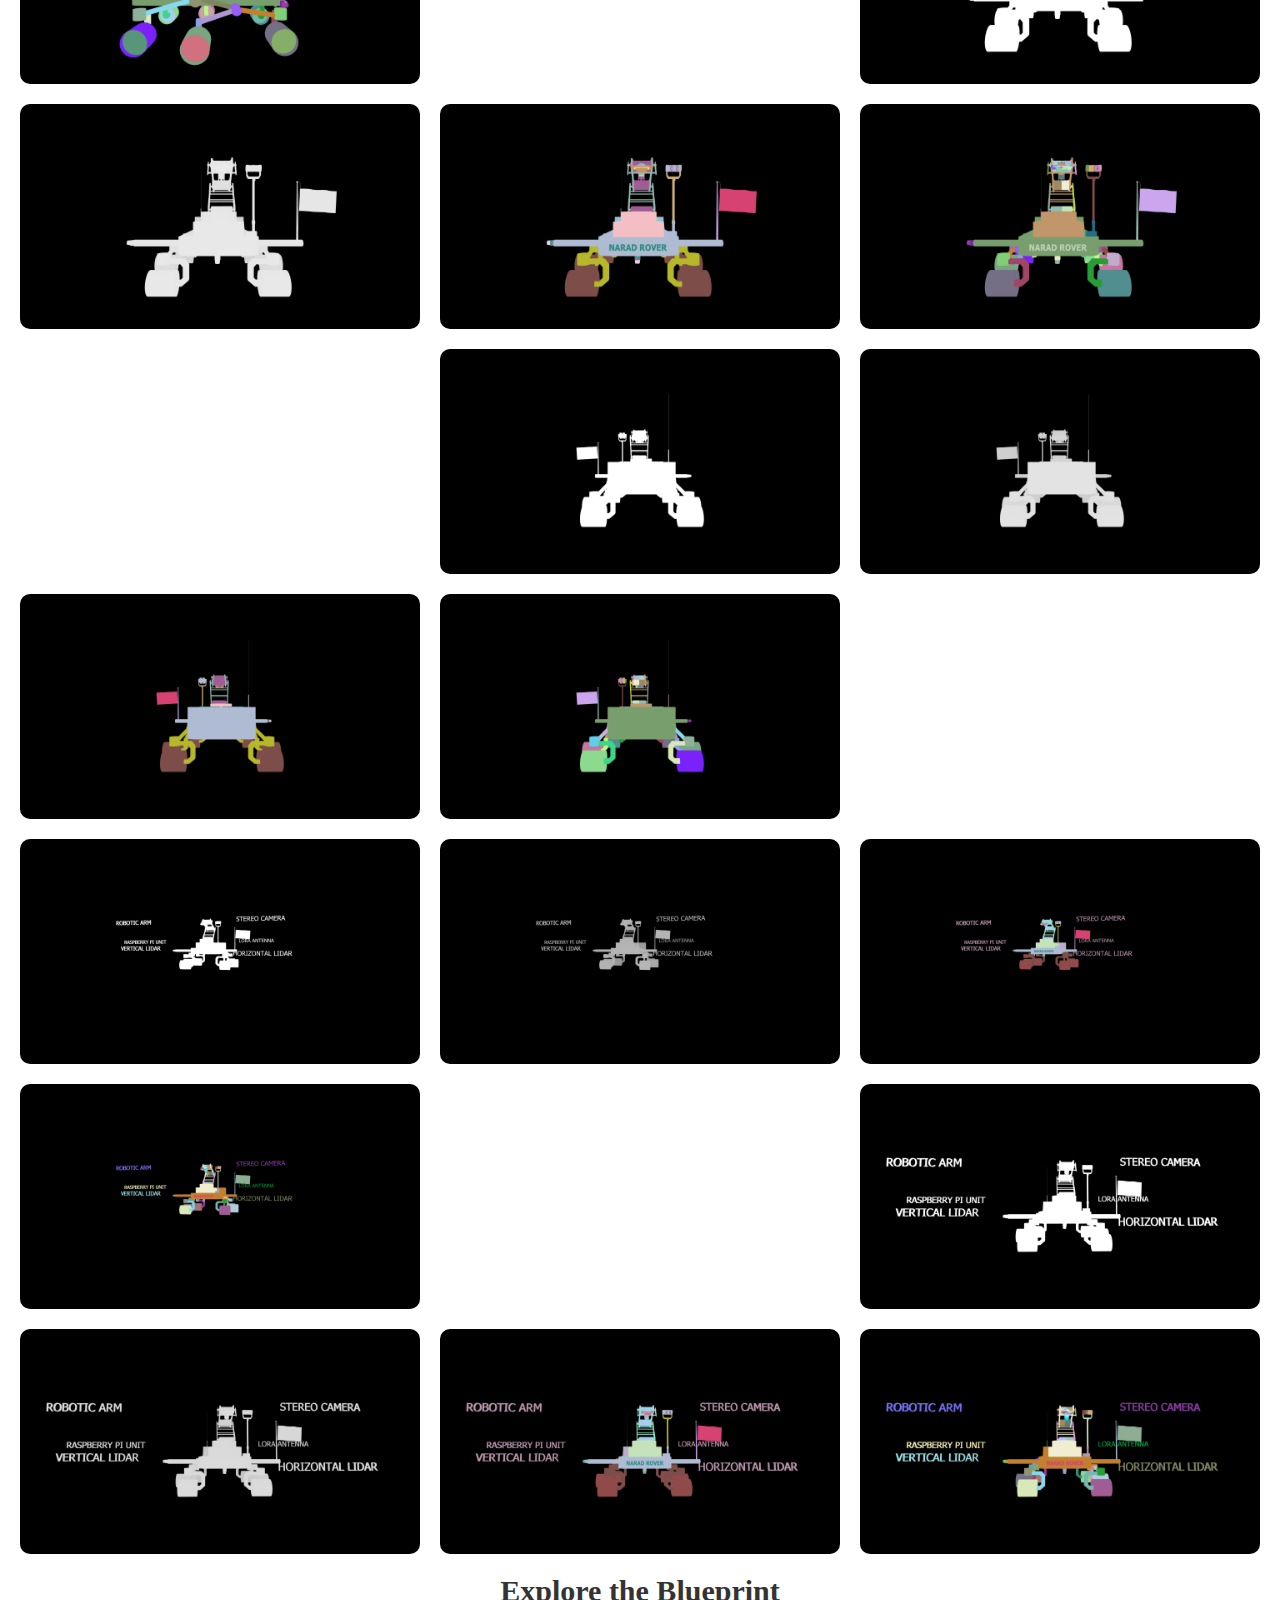
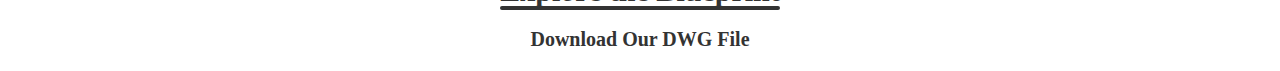
==== commit 2d33d9d4: "update" ====
--- a/index.html
+++ b/index.html
@@ -31,7 +31,7 @@
             </video>
         </div>
         <div class="heading">
-            <h1>Click on model for 3D view</h1>
+            <h1>Click on model below for 3D view</h1>
         </div>
         <iframe src="https://3dwarehouse.sketchup.com/embed/310c393d-9982-4c7b-9741-af17d9cffadd?token=HlanbID8aJU=&binaryName=s21" frameborder="0" scrolling="no" marginheight="0" marginwidth="0" width="1500px" height="500" class="Dvideo" allowfullscreen></iframe>
         <div class="heading">
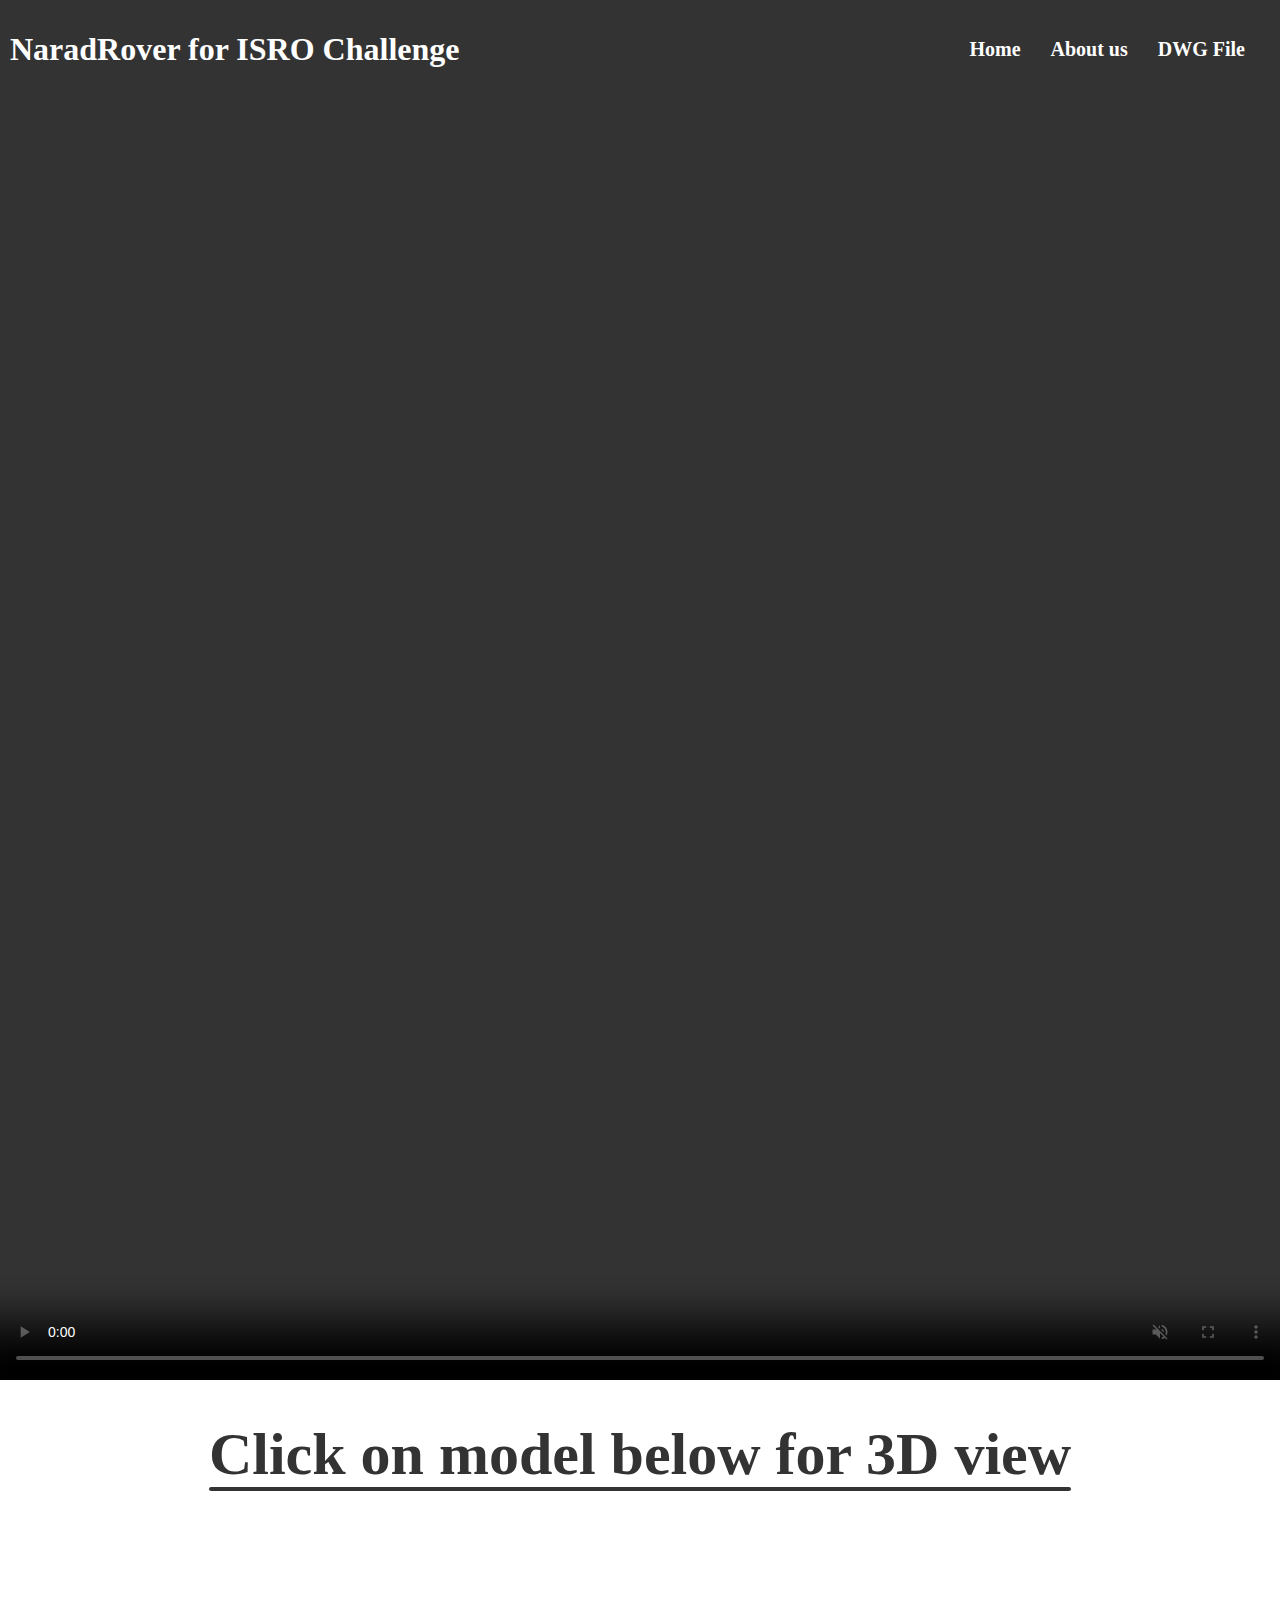
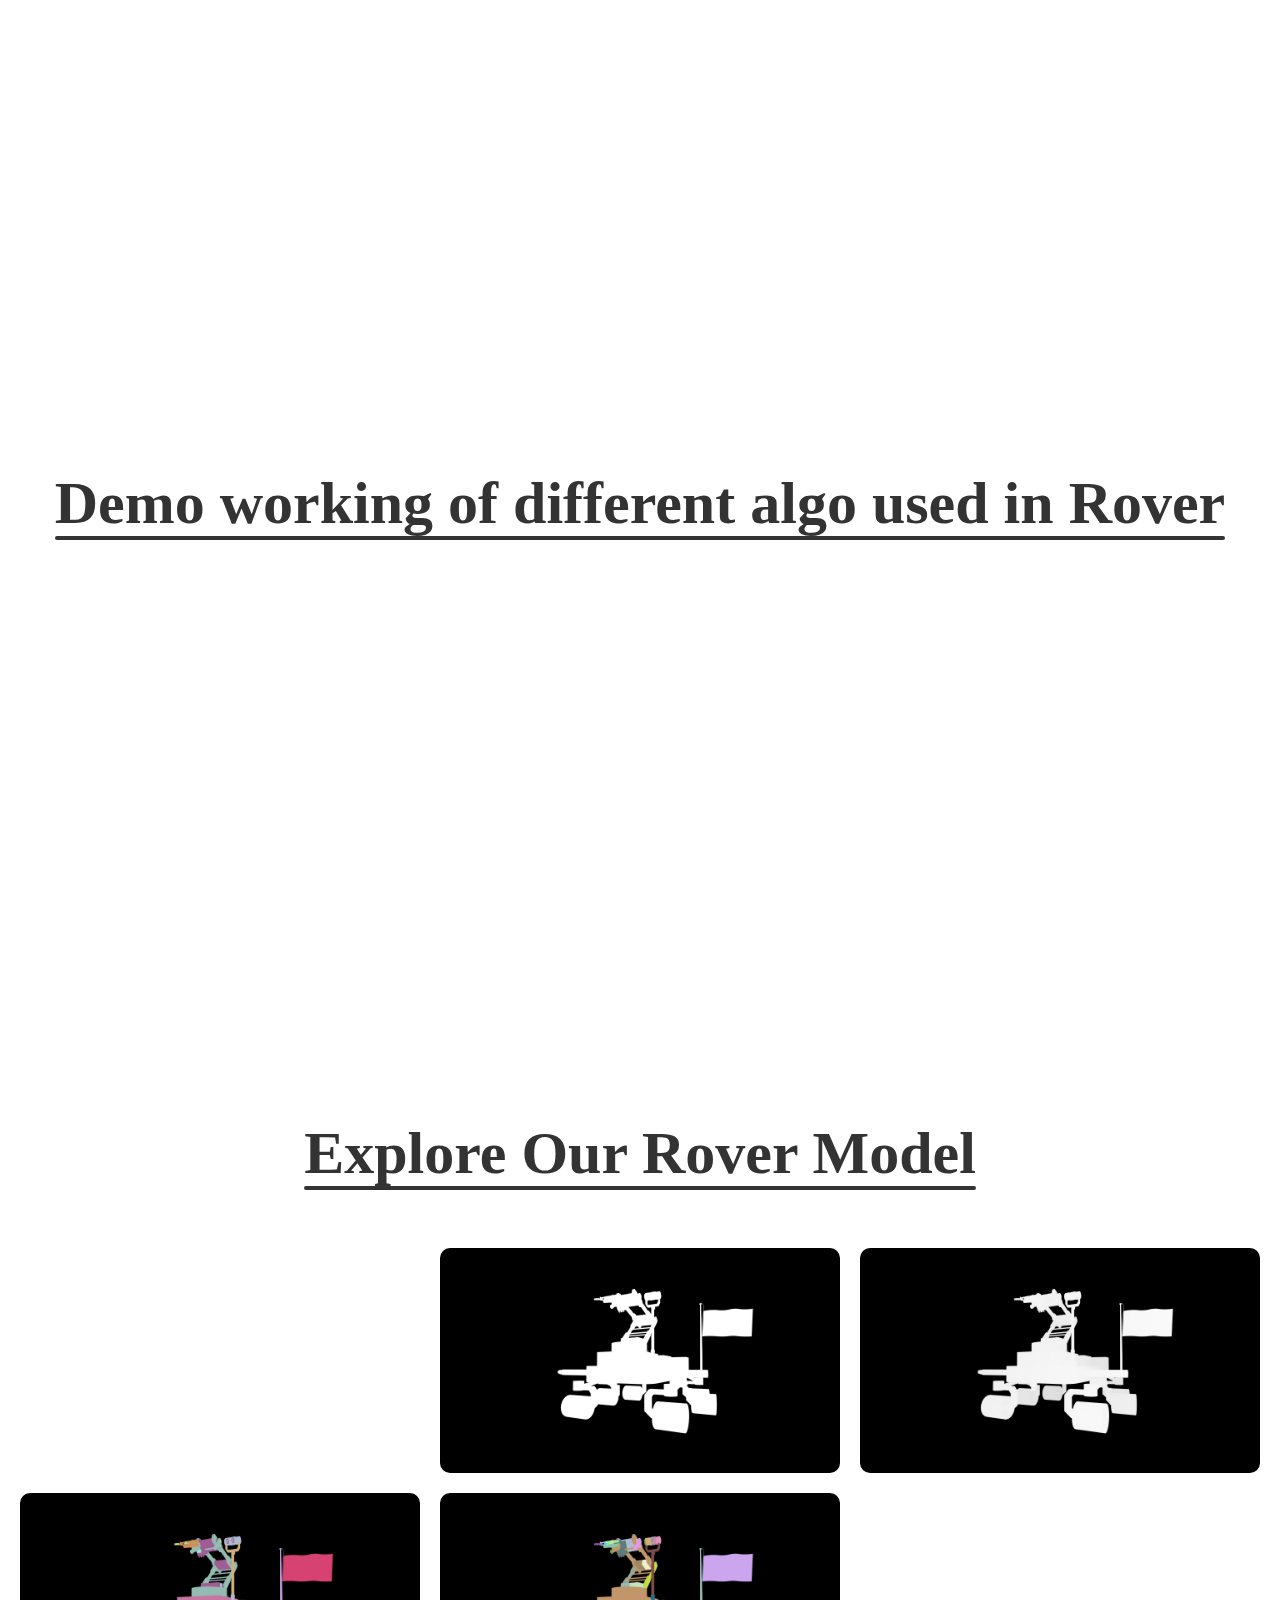
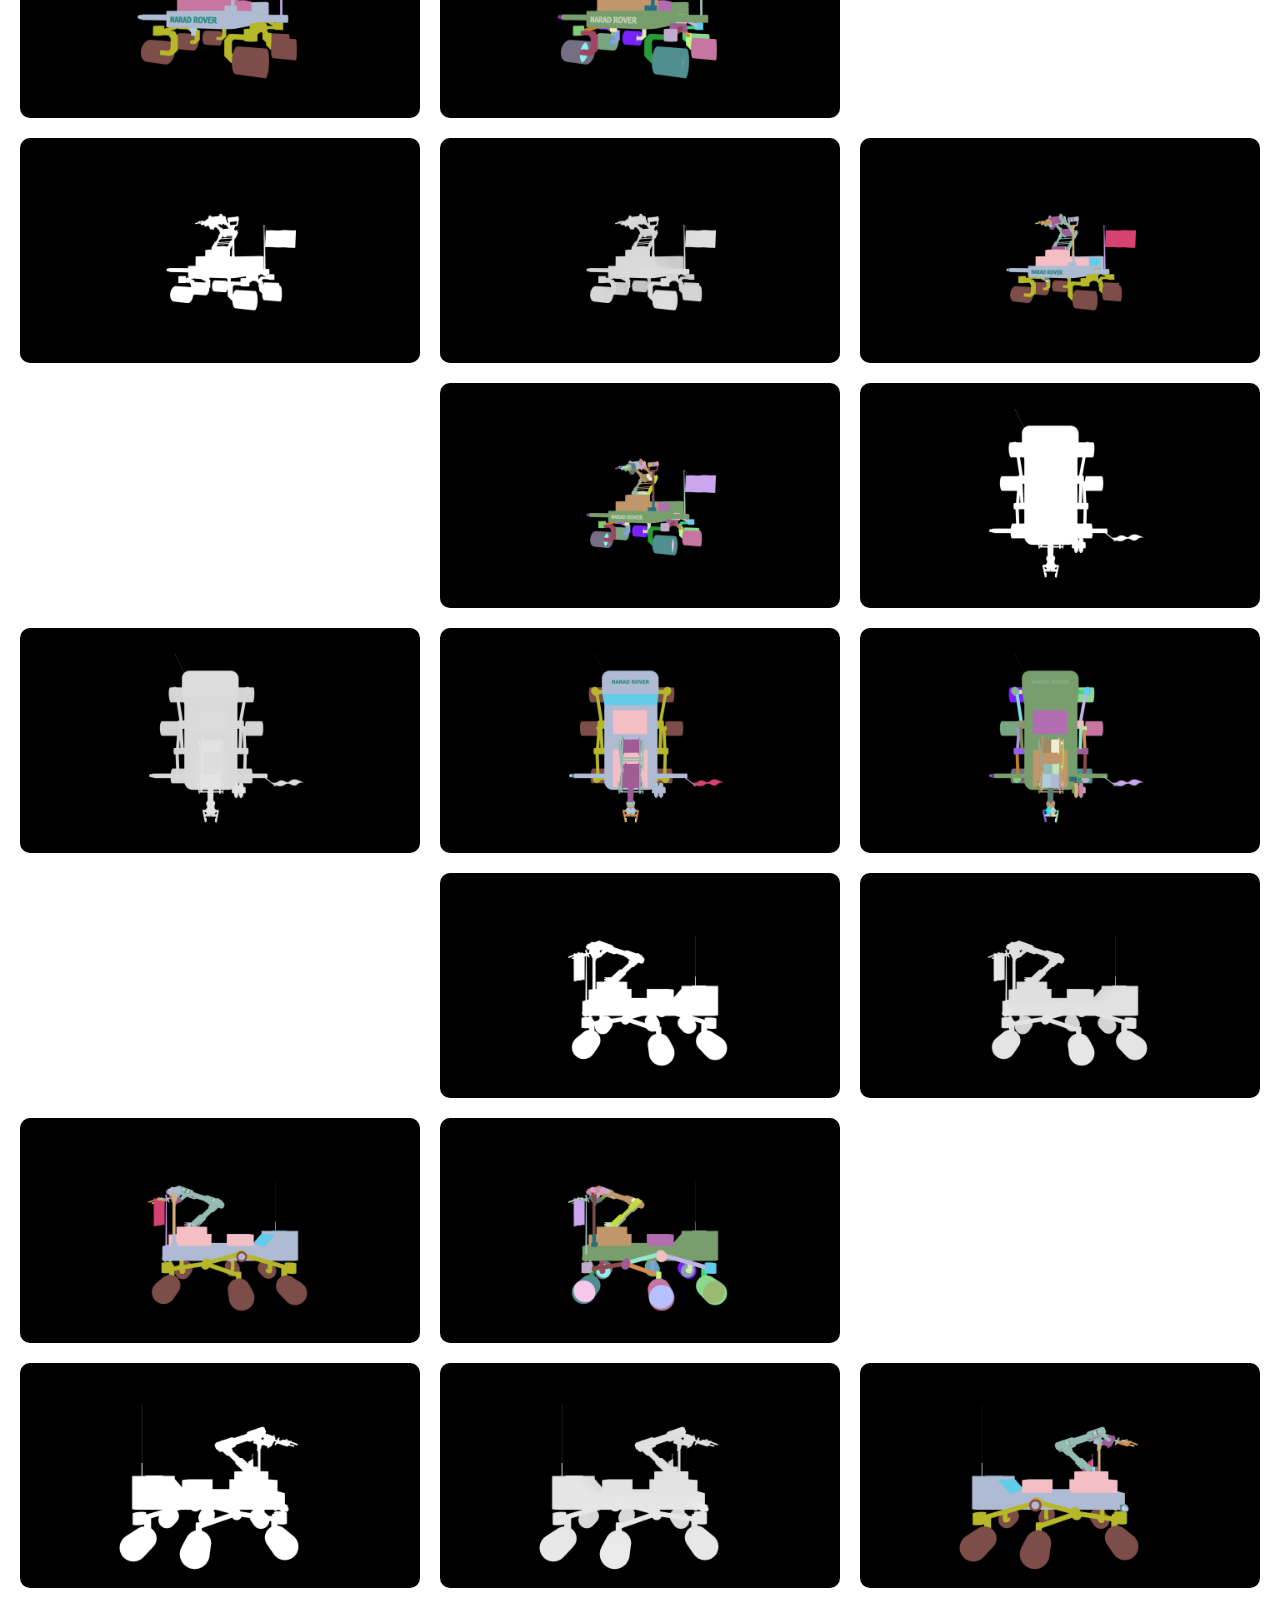
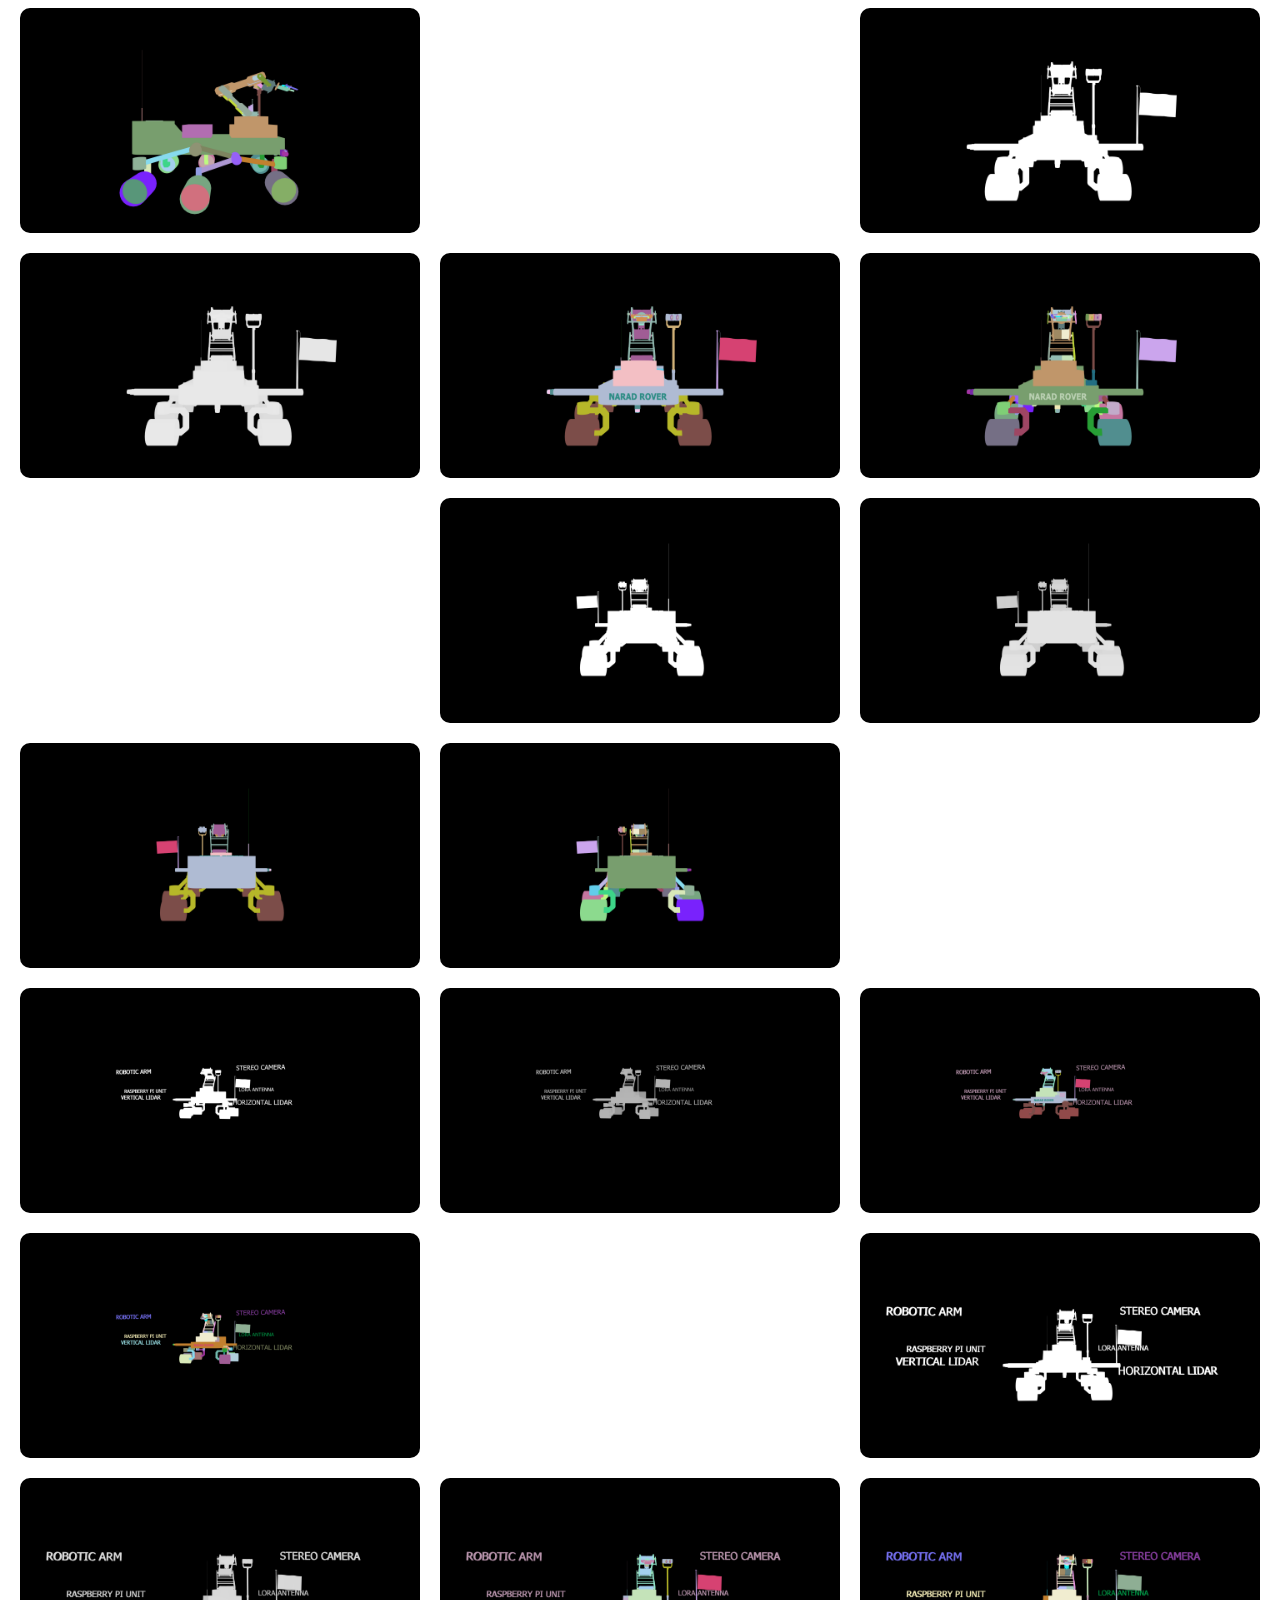
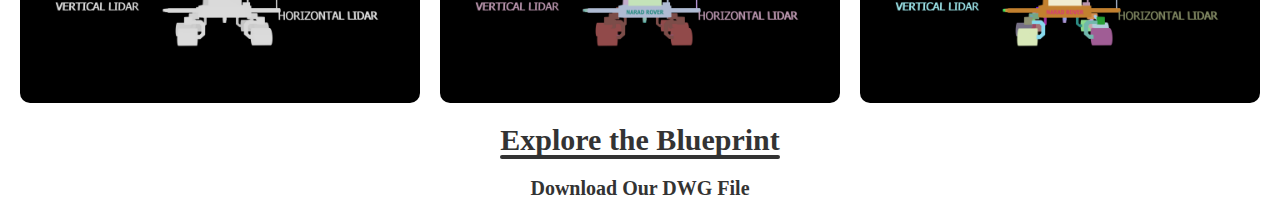
==== commit 499e85c0: "update index.html" ====
--- a/index.html
+++ b/index.html
@@ -14,7 +14,7 @@
     
      <header class="header">
         <div class="logo">
-            <h1>NaradRover</h1>
+            <h1>NaradRover for ISRO Challenge</h1>
         </div>
         <div class="Side-Menu">
             <div><a href="./index.html">Home</a></div>
@@ -35,12 +35,15 @@
         </div>
         <iframe src="https://3dwarehouse.sketchup.com/embed/310c393d-9982-4c7b-9741-af17d9cffadd?token=HlanbID8aJU=&binaryName=s21" frameborder="0" scrolling="no" marginheight="0" marginwidth="0" width="1500px" height="500" class="Dvideo" allowfullscreen></iframe>
         <div class="heading">
-            <h1>Explore Our Rover Model</h1>
+            <h1>Demo working of different algo used in Rover</h1>
         </div>
         <div>
             <iframe width="560" height="500px" class="youtube" src="https://www.youtube.com/embed/5n8Ncb2HYQA?si=Z7Gy1S1mFOMBKxDd" title="YouTube video player" frameborder="0" allow="accelerometer; autoplay; clipboard-write; encrypted-media; gyroscope; picture-in-picture; web-share" allowfullscreen></iframe>
         </div>
      </main>
+     <div class="heading">
+        <h1>Explore Our Rover Model</h1>
+    </div>
 
      
 
